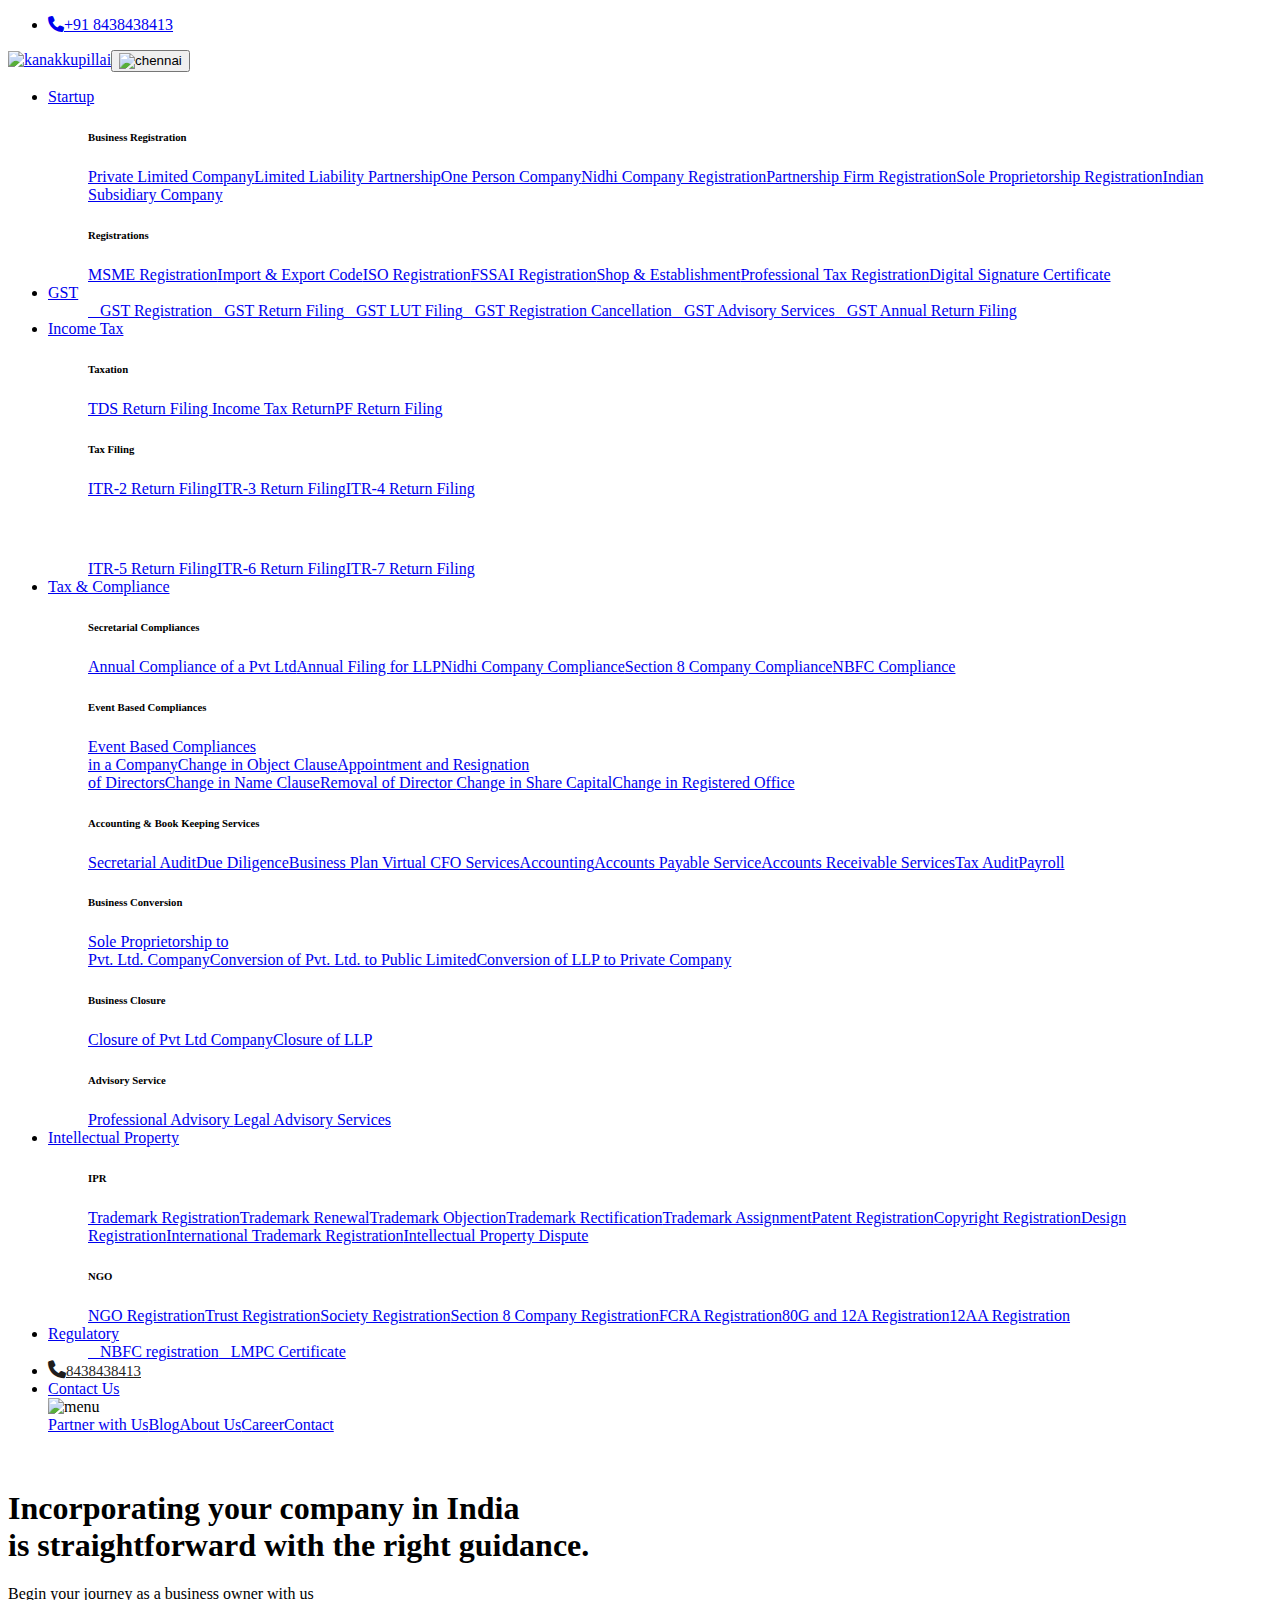
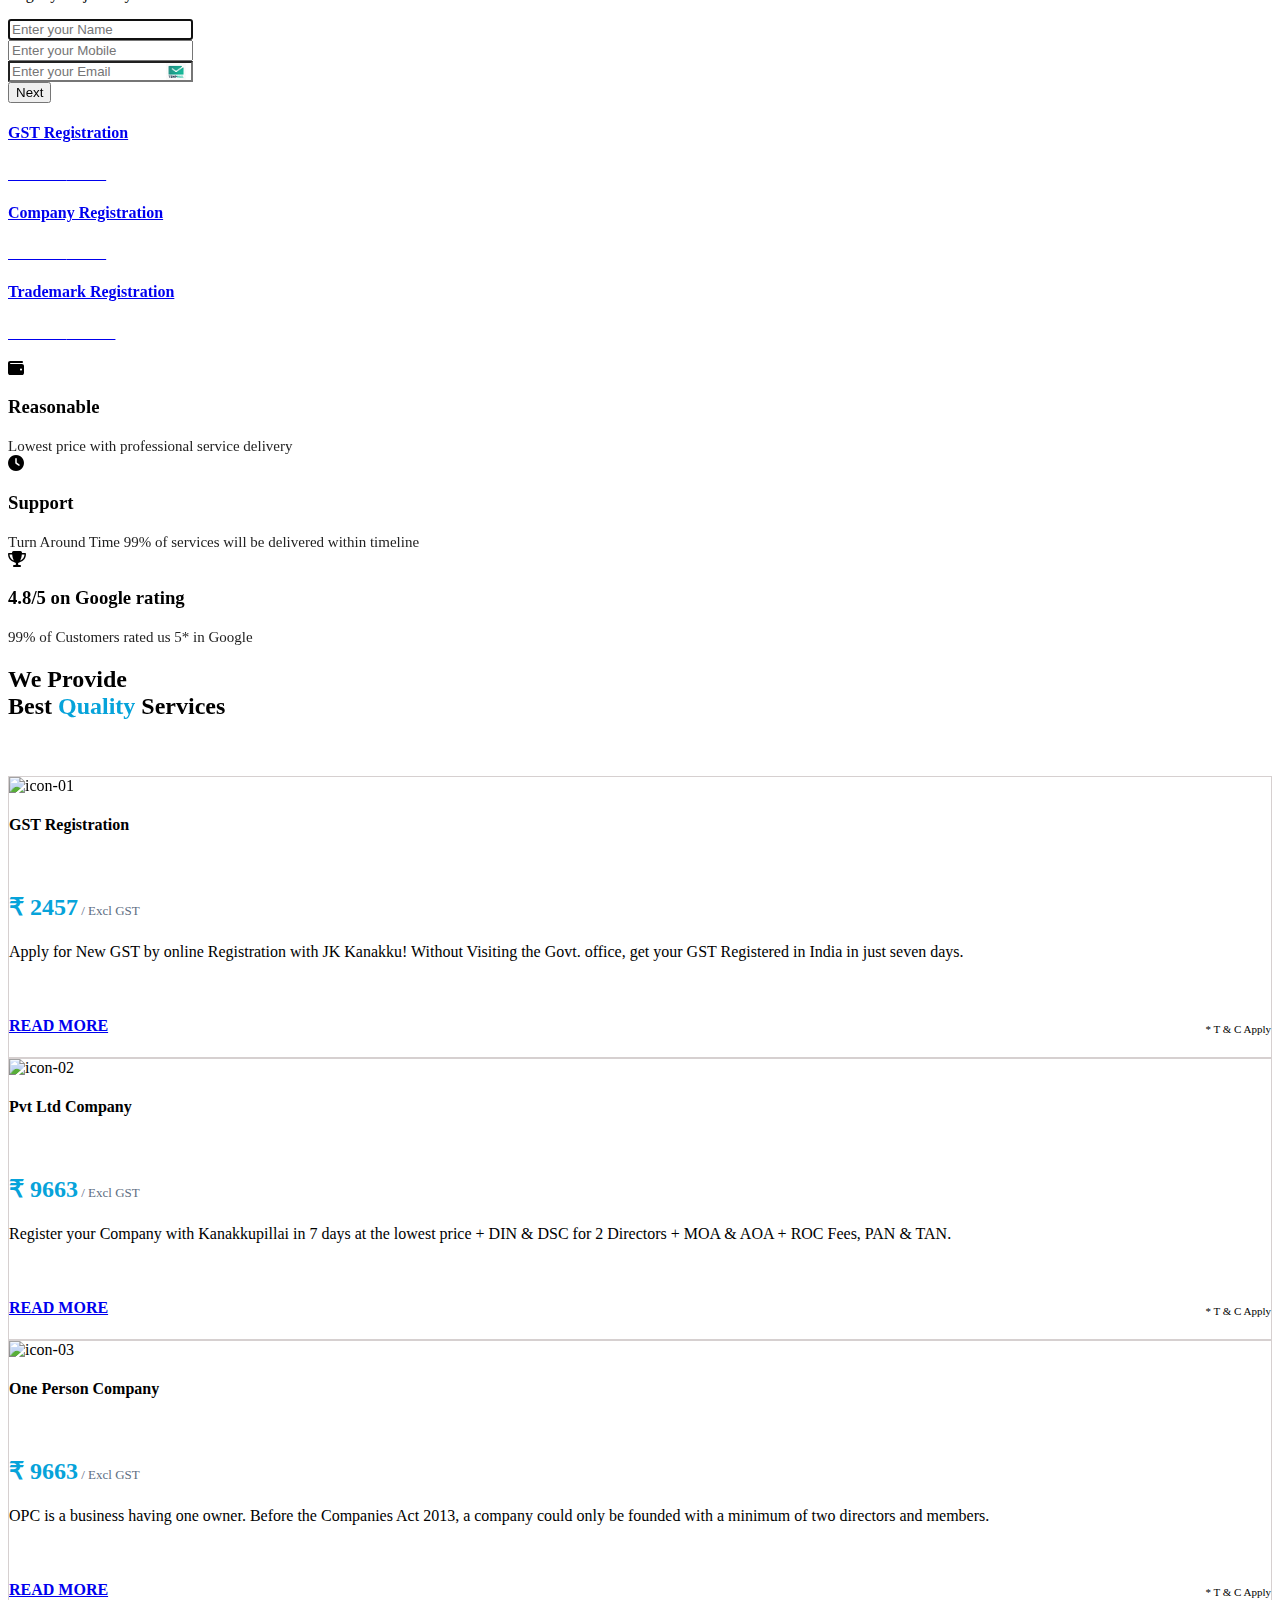
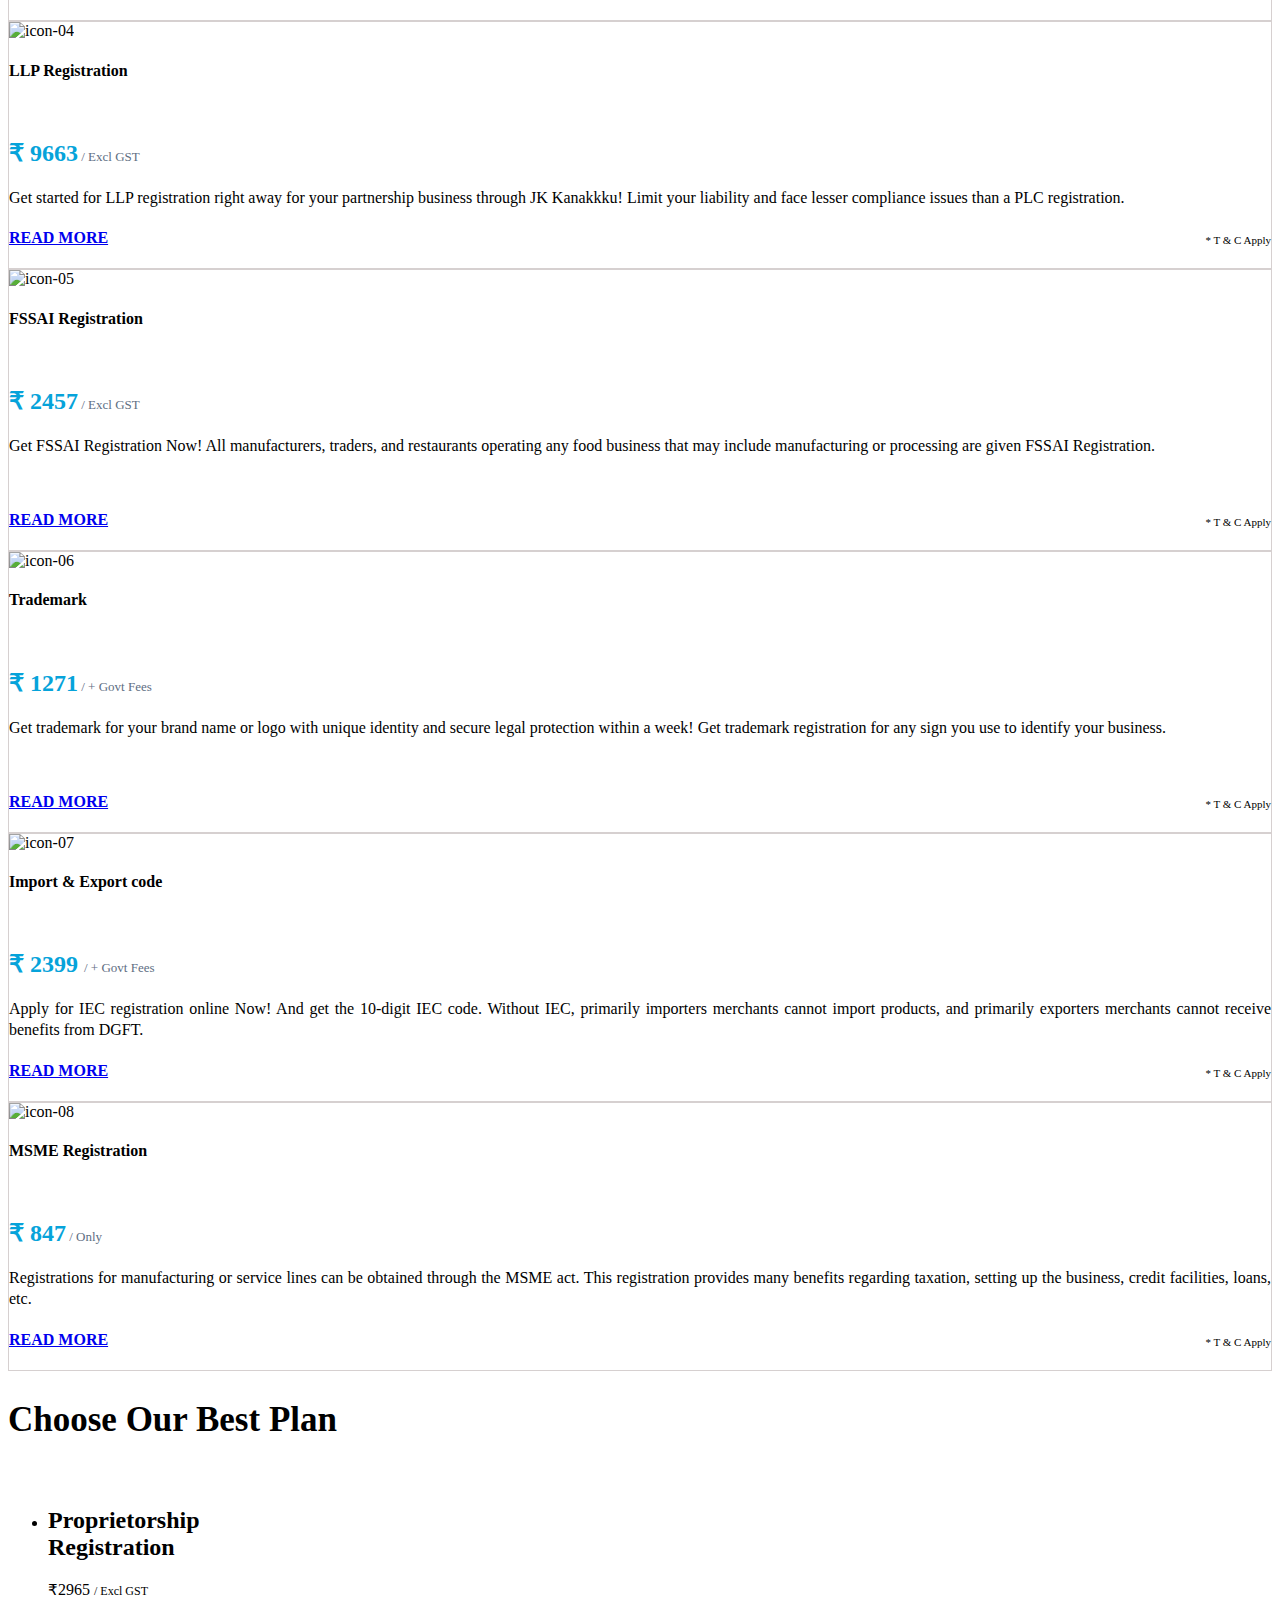
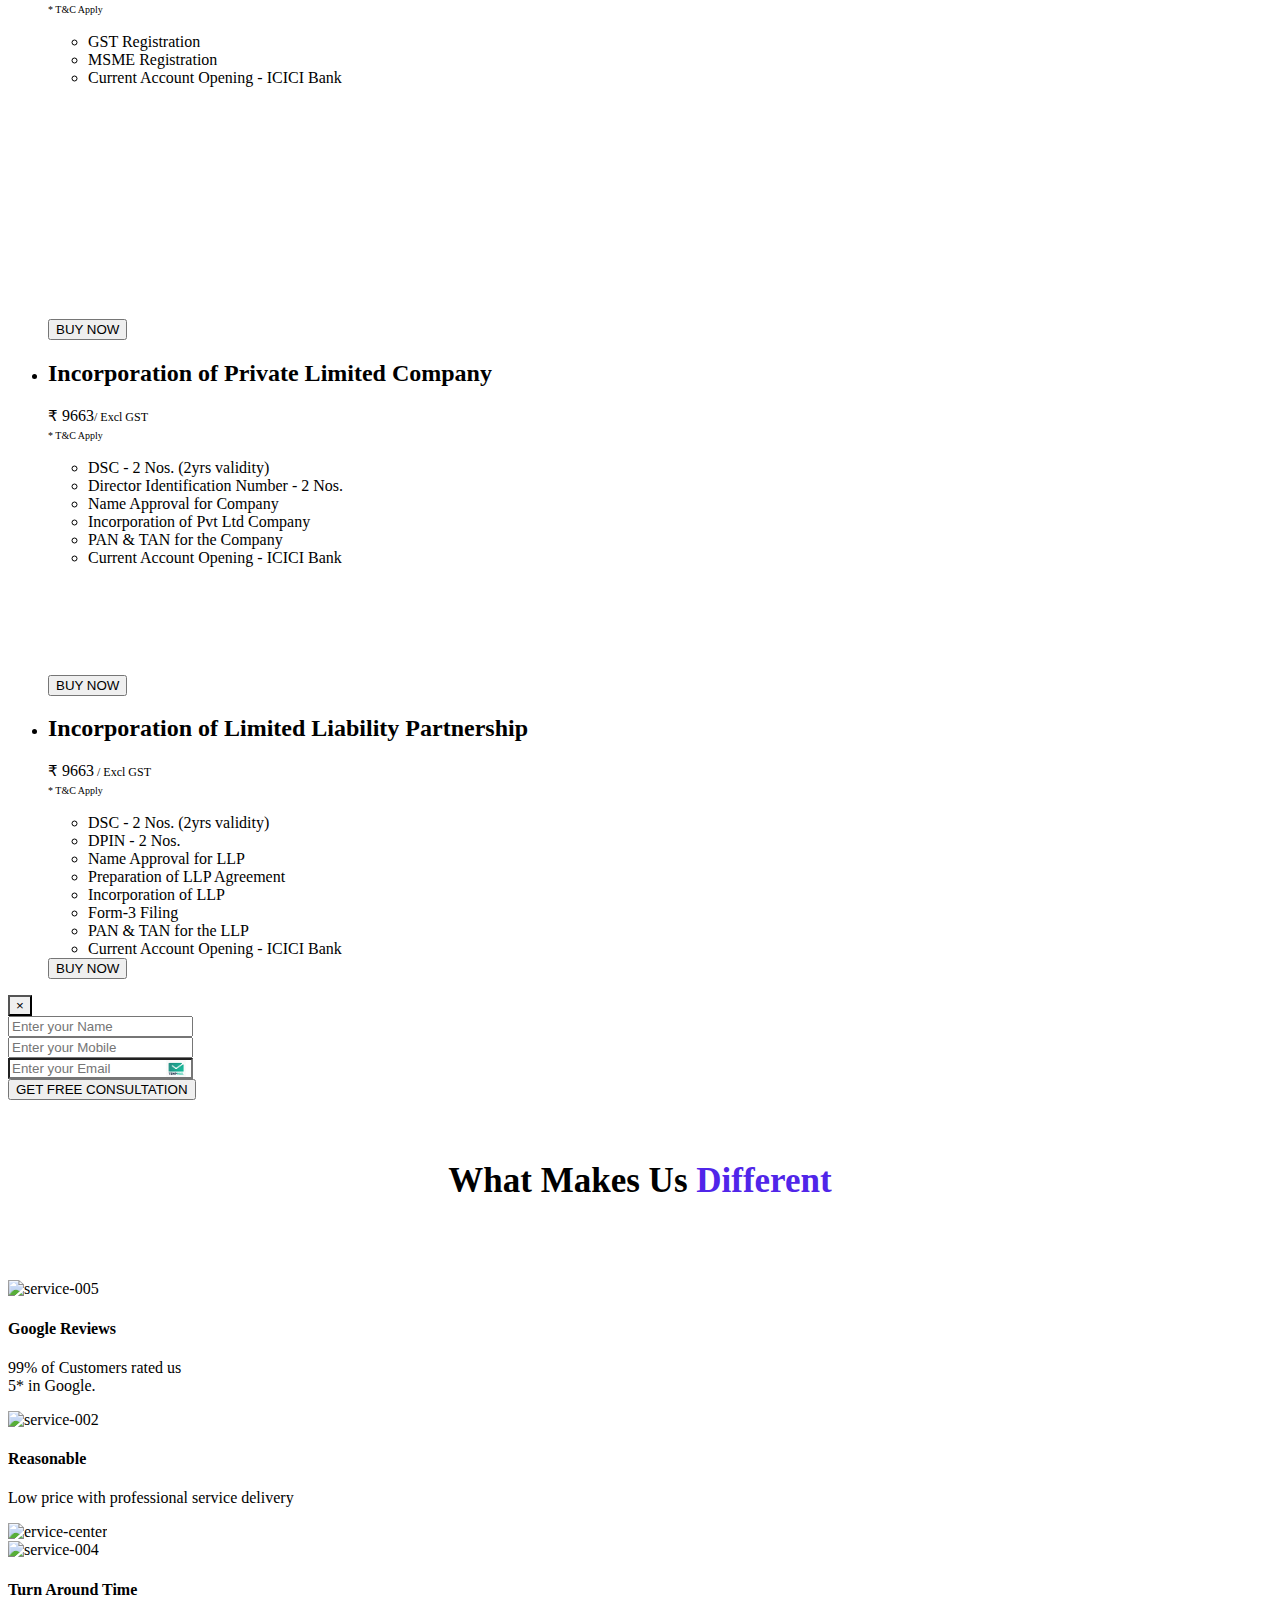
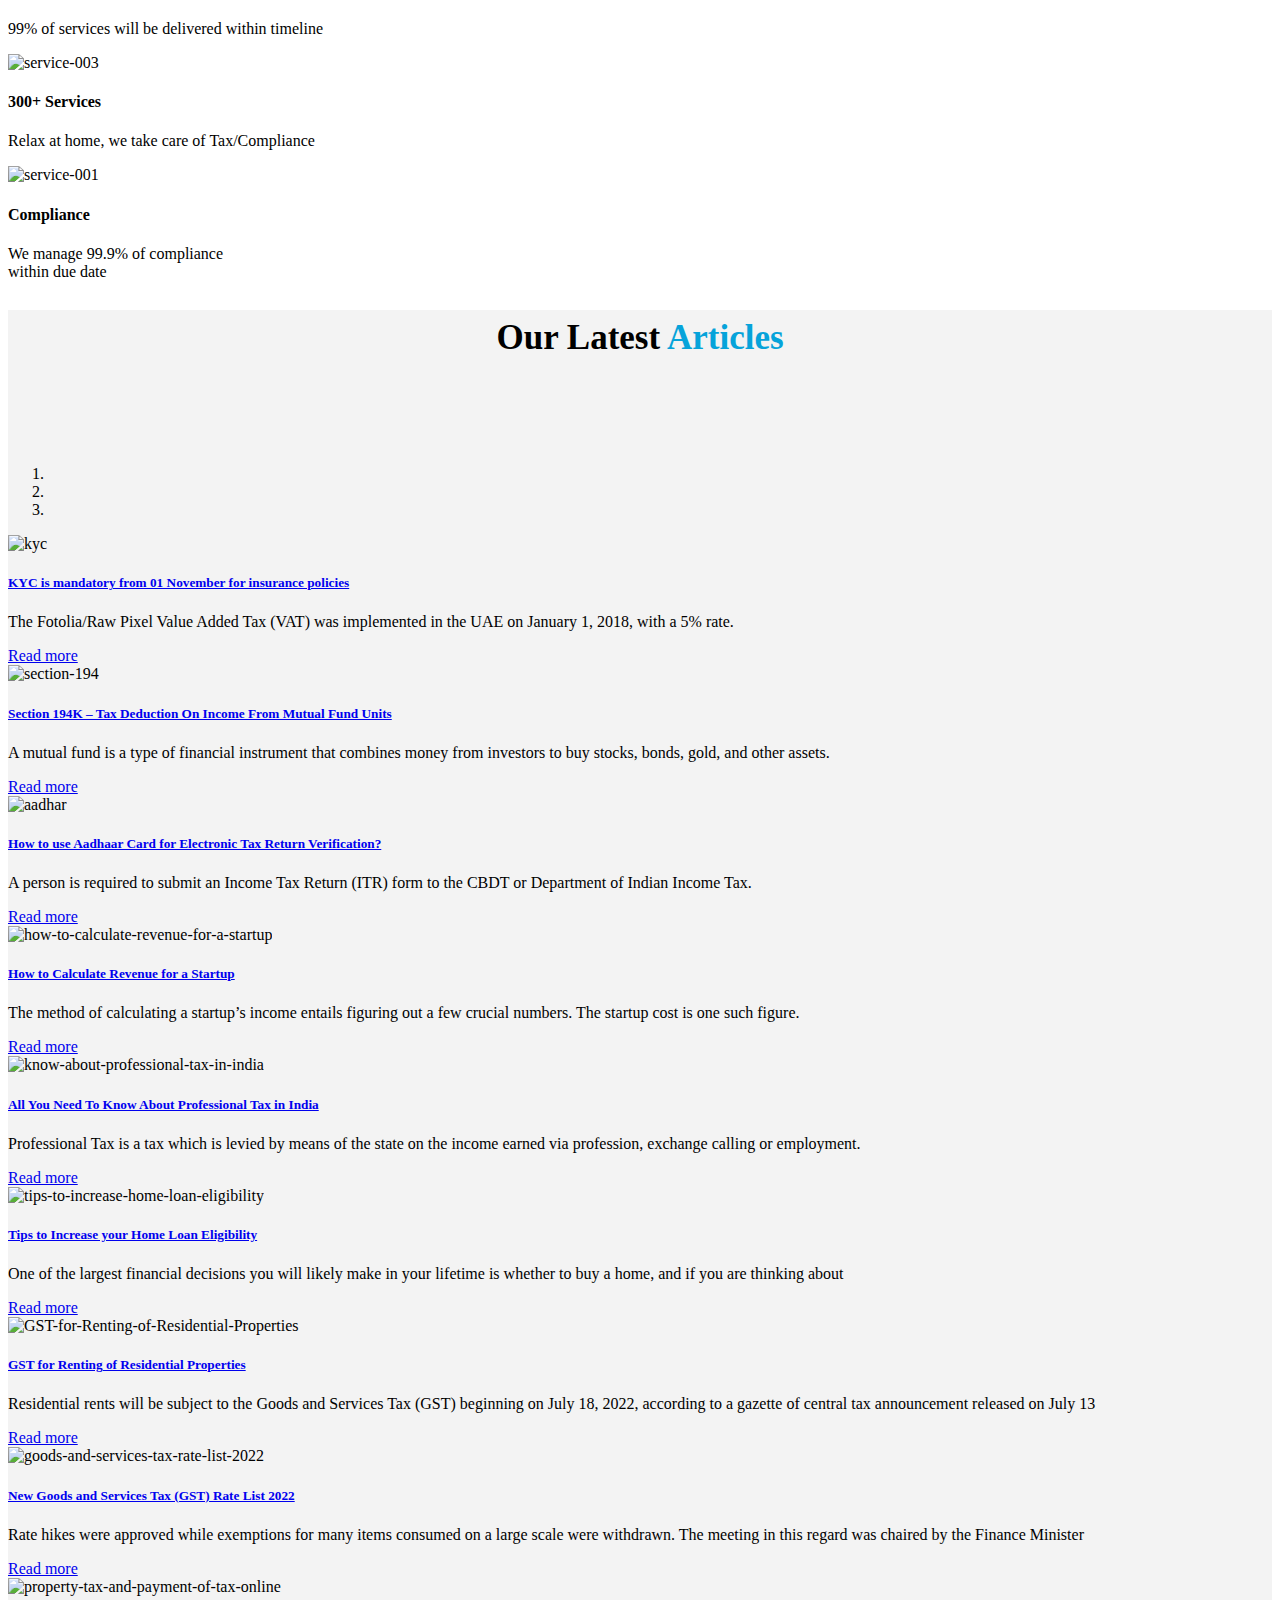
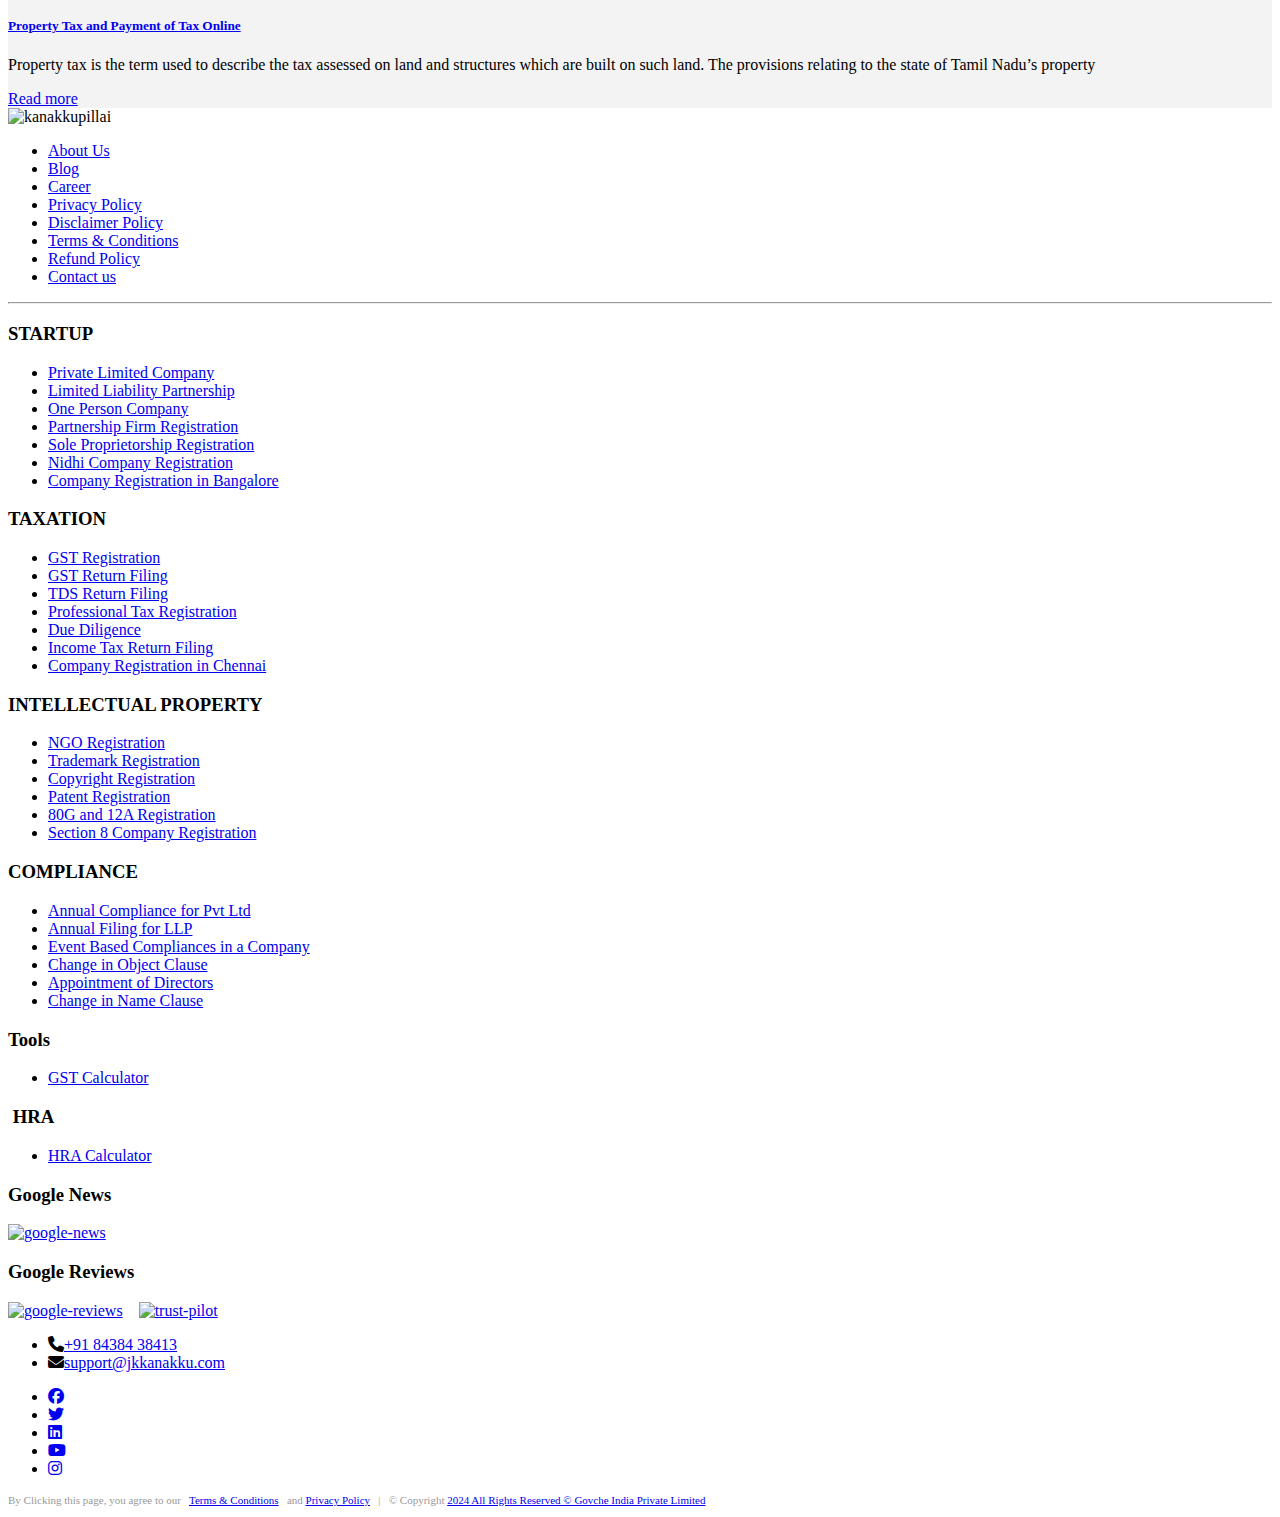
==== index.html @ 5f160ac2 "changed 24 2" ====
<!DOCTYPE html>
<html lang="en">
  <head>
    <meta charset="UTF-8" />
    <meta name="viewport" content="width=device-width, initial-scale=1.0" />
    <title>Document</title>
    <link rel="stylesheet" href="/jk-kanakku/Layouts/mainstyles/biz.css" />
    <link
      rel="stylesheet"
      href="/jk-kanakku/Layouts/mainstyles/bootstrap.min.css"
    />
    <link rel="stylesheet" href="/jk-kanakku/Layouts/mainstyles/reset.css" />
    <link rel="stylesheet" href="/jk-kanakku/Layouts/secondary/navmenu.css" />
    <link rel="stylesheet" href="/jk-kanakku/Layouts/secondary/nav2.css" />
    <link rel="stylesheet" href="/jk-kanakku/Layouts/secondary/nav3.css" />
    <link rel="stylesheet" href="/jk-kanakku/Layouts/secondary/nav4.css" />
    <link rel="stylesheet" href="/jk-kanakku/Layouts/secondary/registration.css" />
    <link
      rel="stylesheet"
      href="https://cdnjs.cloudflare.com/ajax/libs/font-awesome/6.5.2/css/all.min.css"
    />
    <link
      rel="stylesheet"
      href="https://cdnjs.cloudflare.com/ajax/libs/font-awesome/6.5.1/css/regular.min.css"
    />
    <link
      rel="stylesheet"
      href="https://cdnjs.cloudflare.com/ajax/libs/font-awesome/6.5.1/css/brands.min.css"
    />
    <link
      rel="stylesheet"
      href="https://cdnjs.cloudflare.com/ajax/libs/font-awesome/6.5.2/css/all.min.css"
      integrity="sha512-SnH5WK+bZxgPHs44uWIX+LLJAJ9/2PkPKZ5QiAj6Ta86w+fsb2TkcmfRyVX3pBnMFcV7oQPJkl9QevSCWr3W6A=="
      crossorigin="anonymous"
      referrerpolicy="no-referrer"
    />
  </head>

  <body>
    <div
      _ngcontent-serverapp-c681=""
      class="show-mobile-number justify-content-end"
    >
      <div _ngcontent-serverapp-c681="" class="mobile-wrapper">
        <ul _ngcontent-serverapp-c681="" class="list-inline m-0">
          <li _ngcontent-serverapp-c681="" class="list-inline-item">
            <a
              _ngcontent-serverapp-c681=""
              href="tel:8438438413"
              class="nav-link"
              ><i
                _ngcontent-serverapp-c681=""
                class="fa fa-phone text-white mr-2"
              ></i
              ><span _ngcontent-serverapp-c681="">+91 8438438413 </span></a
            >
          </li>
        </ul>
      </div>
    </div>
    <nav
      _ngcontent-serverapp-c681=""
      class="navbar container-fluid navbar-expand-lg mainmenu navigation-chennai header-chennai fixed-top"
    >
      <a _ngcontent-serverapp-c681="" href="/" class="navbar-brand"
        ><img
          _ngcontent-serverapp-c681=""
          src="/jk-kanakku/assets/mainimages/jklogo.png"
          alt="kanakkupillai"
          style="width: 135px" /></a
      ><button
        _ngcontent-serverapp-c681=""
        type="button"
        data-toggle="collapse"
        data-target="#navbar"
        aria-controls="navbarSupportedContent"
        aria-expanded="false"
        aria-label="Toggle navigation"
        class="navbar-toggler"
      >
        <img
          _ngcontent-serverapp-c681=""
          src="/jk-kanakku/assets/mainimages/menu.png"
          alt="chennai"
        />
      </button>
      <div
        _ngcontent-serverapp-c681=""
        id="navbar"
        class="collapse navbar-collapse"
      >
        <ul
          _ngcontent-serverapp-c681=""
          class="navbar-nav mt-2 ml-auto nav-chennai"
        >
          <li _ngcontent-serverapp-c681="" class="nav-item dropdown">
            <a
              _ngcontent-serverapp-c681=""
              routerlink="#"
              id="navbarDropdownMenuLink"
              data-toggle="dropdown"
              aria-haspopup="true"
              aria-expanded="false"
              class="nav-link dropdown-toggle text-bl font-weight-bold"
              href="/%23"
            >
              Startup
            </a>
            <ul
              _ngcontent-serverapp-c681=""
              aria-labelledby="navbarDropdownMenuLink"
              class="dropdown-menu drop-menu"
            >
              <div _ngcontent-serverapp-c681="" class="d-flex">
                <div _ngcontent-serverapp-c681="" class="col-lg-6 col-md-6">
                  <h6 _ngcontent-serverapp-c681="" class="text-left">
                    Business Registration
                  </h6>
                  <div
                    _ngcontent-serverapp-c681=""
                    class="list-unstyled drop-inner-a"
                  >
                    <a
                      _ngcontent-serverapp-c681=""
                      routerlink="private-limited-company-registration"
                      class="dropdown-item"
                      href="/private-limited-company-registration"
                      >Private Limited Company</a
                    ><a
                      _ngcontent-serverapp-c681=""
                      routerlink="limited-liability-partnership"
                      class="dropdown-item"
                      href="/limited-liability-partnership"
                      >Limited Liability Partnership</a
                    ><a
                      _ngcontent-serverapp-c681=""
                      routerlink="one-person-company-registration"
                      class="dropdown-item"
                      href="/one-person-company-registration"
                      >One Person Company</a
                    ><a
                      _ngcontent-serverapp-c681=""
                      routerlink="nidhi-company"
                      class="dropdown-item"
                      href="/nidhi-company"
                      >Nidhi Company Registration</a
                    ><a
                      _ngcontent-serverapp-c681=""
                      routerlink="partnership-firm-registration"
                      class="dropdown-item"
                      href="/partnership-firm-registration"
                      >Partnership Firm Registration</a
                    ><a
                      _ngcontent-serverapp-c681=""
                      routerlink="sole-proprietorship-registration"
                      class="dropdown-item"
                      href="/sole-proprietorship-registration"
                      >Sole Proprietorship Registration</a
                    ><a
                      _ngcontent-serverapp-c681=""
                      routerlink="indian-subsidiary-registration"
                      class="dropdown-item"
                      href="/indian-subsidiary-registration"
                      >Indian Subsidiary Company
                    </a>
                  </div>
                </div>
                <div _ngcontent-serverapp-c681="" class="col-lg-6 col-md-6">
                  <h6 _ngcontent-serverapp-c681="" class="text-left">
                    Registrations
                  </h6>
                  <div
                    _ngcontent-serverapp-c681=""
                    class="list-unstyled drop-inner-a"
                  >
                    <a
                      _ngcontent-serverapp-c681=""
                      routerlink="msme-registration"
                      class="dropdown-item"
                      href="/msme-registration"
                      >MSME Registration</a
                    ><a
                      _ngcontent-serverapp-c681=""
                      routerlink="ie-registration"
                      class="dropdown-item"
                      href="/ie-registration"
                      >Import &amp; Export Code</a
                    ><a
                      _ngcontent-serverapp-c681=""
                      routerlink="iso-certification"
                      class="dropdown-item"
                      href="/iso-certification"
                      >ISO Registration</a
                    ><a
                      _ngcontent-serverapp-c681=""
                      routerlink="fssai"
                      class="dropdown-item"
                      href="/fssai"
                      >FSSAI Registration</a
                    ><a
                      _ngcontent-serverapp-c681=""
                      routerlink="shop-establishment-license"
                      class="dropdown-item"
                      href="/shop-establishment-license"
                      >Shop &amp; Establishment</a
                    ><a
                      _ngcontent-serverapp-c681=""
                      routerlink="professional-tax-registration"
                      class="dropdown-item"
                      href="/professional-tax-registration"
                      >Professional Tax Registration</a
                    ><a
                      _ngcontent-serverapp-c681=""
                      routerlink="digital-signature-certificate"
                      class="dropdown-item"
                      href="/digital-signature-certificate"
                      >Digital Signature Certificate</a
                    >
                  </div>
                </div>
              </div>
            </ul>
          </li>
          <li _ngcontent-serverapp-c681="" class="nav-item dropdown">
            <a
              _ngcontent-serverapp-c681=""
              routerlink="#"
              id="navbarDropdownMenuLink"
              data-toggle="dropdown"
              aria-haspopup="true"
              aria-expanded="false"
              class="nav-link dropdown-toggle text-bl font-weight-bold"
              href="/%23"
            >
              GST</a
            >
            <ul
              _ngcontent-serverapp-c681=""
              class="dropdown-menu drop-down-child"
            >
              <div _ngcontent-serverapp-c681="" class="d-flex">
                <div _ngcontent-serverapp-c681="" class="col-lg-6">
                  <div
                    _ngcontent-serverapp-c681=""
                    class="list-unstyled drop-inner-a"
                  >
                    <a
                      _ngcontent-serverapp-c681=""
                      routerlink="online-gst-registration"
                      class="dropdown-item"
                      href="/online-gst-registration"
                      >&nbsp;&nbsp;&nbsp;GST Registration</a
                    ><a
                      _ngcontent-serverapp-c681=""
                      routerlink="gst-return-filing"
                      class="dropdown-item"
                      href="/gst-return-filing"
                      >&nbsp;&nbsp;&nbsp;GST Return Filing</a
                    ><a
                      _ngcontent-serverapp-c681=""
                      routerlink="gst-lut"
                      class="dropdown-item"
                      href="/gst-lut"
                      >&nbsp;&nbsp;&nbsp;GST LUT Filing</a
                    ><a
                      _ngcontent-serverapp-c681=""
                      routerlink="gst-registration-cancel"
                      class="dropdown-item"
                      href="/gst-registration-cancel"
                      >&nbsp;&nbsp;&nbsp;GST Registration Cancellation</a
                    ><a
                      _ngcontent-serverapp-c681=""
                      routerlink="gst-advisory-services"
                      class="dropdown-item"
                      href="/gst-advisory-services"
                      >&nbsp;&nbsp;&nbsp;GST Advisory Services</a
                    ><a
                      _ngcontent-serverapp-c681=""
                      routerlink="gst-annual-return-filing"
                      class="dropdown-item"
                      href="/gst-annual-return-filing"
                      >&nbsp;&nbsp;&nbsp;GST Annual Return Filing</a
                    >
                  </div>
                </div>
              </div>
            </ul>
          </li>
          <li _ngcontent-serverapp-c681="" class="nav-item dropdown">
            <a
              _ngcontent-serverapp-c681=""
              routerlink="#"
              id="navbarDropdownMenuLink"
              data-toggle="dropdown"
              aria-haspopup="true"
              aria-expanded="false"
              class="nav-link dropdown-toggle text-bl font-weight-bold"
              href="/%23"
              >Income Tax
            </a>
            <ul
              _ngcontent-serverapp-c681=""
              class="dropdown-menu drop-down-child"
            >
              <div _ngcontent-serverapp-c681="" class="d-flex">
                <div _ngcontent-serverapp-c681="" class="col-lg-4">
                  <h6 _ngcontent-serverapp-c681="" class="text-left">
                    Taxation
                  </h6>
                  <div
                    _ngcontent-serverapp-c681=""
                    class="list-unstyled drop-inner-a"
                  >
                    <a
                      _ngcontent-serverapp-c681=""
                      routerlink="tds-return"
                      class="dropdown-item"
                      href="/tds-return"
                      >TDS Return Filing </a
                    ><a
                      _ngcontent-serverapp-c681=""
                      routerlink="income-tax-return-filing"
                      class="dropdown-item"
                      href="/income-tax-return-filing"
                      >Income Tax Return</a
                    ><a
                      _ngcontent-serverapp-c681=""
                      routerlink="pf-registration-online-in-india"
                      class="dropdown-item"
                      href="/pf-registration-online-in-india"
                      >PF Return Filing</a
                    >
                  </div>
                </div>
                <div _ngcontent-serverapp-c681="" class="col-lg-4">
                  <h6 _ngcontent-serverapp-c681="" class="text-left">
                    Tax Filing
                  </h6>
                  <div
                    _ngcontent-serverapp-c681=""
                    class="list-unstyled drop-inner-a"
                  >
                    <a
                      _ngcontent-serverapp-c681=""
                      routerlink="itr-2-form-filing"
                      class="dropdown-item"
                      href="/itr-2-form-filing"
                      >ITR-2 Return Filing</a
                    ><a
                      _ngcontent-serverapp-c681=""
                      routerlink="itr-3-form-filing"
                      class="dropdown-item"
                      href="/itr-3-form-filing"
                      >ITR-3 Return Filing</a
                    ><a
                      _ngcontent-serverapp-c681=""
                      routerlink="itr-4-form-filing"
                      class="dropdown-item"
                      href="/itr-4-form-filing"
                      >ITR-4 Return Filing</a
                    >
                  </div>
                </div>
                <div _ngcontent-serverapp-c681="" class="col-lg-4">
                  <h6 _ngcontent-serverapp-c681="" class="text-left">&nbsp;</h6>
                  <div
                    _ngcontent-serverapp-c681=""
                    class="list-unstyled drop-inner-a"
                  >
                    <a
                      _ngcontent-serverapp-c681=""
                      routerlink="itr-5-form-filing"
                      class="dropdown-item"
                      href="/itr-5-form-filing"
                      >ITR-5 Return Filing</a
                    ><a
                      _ngcontent-serverapp-c681=""
                      routerlink="itr-6-form-filing"
                      class="dropdown-item"
                      href="/itr-6-form-filing"
                      >ITR-6 Return Filing</a
                    ><a
                      _ngcontent-serverapp-c681=""
                      routerlink="itr-7-form-filing"
                      class="dropdown-item"
                      href="/itr-7-form-filing"
                      >ITR-7 Return Filing</a
                    >
                  </div>
                </div>
              </div>
            </ul>
          </li>
          <li _ngcontent-serverapp-c681="" class="nav-item dropdown">
            <a
              _ngcontent-serverapp-c681=""
              routerlink="#"
              id="navbarDropdownMenuLink"
              data-toggle="dropdown"
              aria-haspopup="true"
              aria-expanded="false"
              class="nav-link dropdown-toggle text-bl font-weight-bold"
              href="/%23"
            >
              Tax &amp; Compliance
            </a>
            <ul
              _ngcontent-serverapp-c681=""
              class="dropdown-menu drop-down-child"
            >
              <div _ngcontent-serverapp-c681="" class="d-flex">
                <div
                  _ngcontent-serverapp-c681=""
                  class="col-lg-4 col-md-4 col-sm-12"
                >
                  <h6 _ngcontent-serverapp-c681="" class="text-left">
                    Secretarial Compliances
                  </h6>
                  <div
                    _ngcontent-serverapp-c681=""
                    class="list-unstyled drop-inner-a"
                  >
                    <a
                      _ngcontent-serverapp-c681=""
                      routerlink="annual-compliance-of-a-private-limited-company"
                      class="dropdown-item"
                      href="/annual-compliance-of-a-private-limited-company"
                      >Annual Compliance of a Pvt Ltd</a
                    ><a
                      _ngcontent-serverapp-c681=""
                      routerlink="annual-filing-for-llp"
                      class="dropdown-item"
                      href="/annual-filing-for-llp"
                      >Annual Filing for LLP</a
                    ><a
                      _ngcontent-serverapp-c681=""
                      routerlink="nidhi-company-compliance"
                      class="dropdown-item"
                      href="/nidhi-company-compliance"
                      >Nidhi Company Compliance</a
                    ><a
                      _ngcontent-serverapp-c681=""
                      routerlink="section-8-company-compliance"
                      class="dropdown-item"
                      href="/section-8-company-compliance"
                      >Section 8 Company Compliance</a
                    ><a
                      _ngcontent-serverapp-c681=""
                      routerlink="nbfc-compliance"
                      class="dropdown-item"
                      href="/nbfc-compliance"
                      >NBFC Compliance</a
                    >
                  </div>
                </div>
                <div
                  _ngcontent-serverapp-c681=""
                  class="col-lg-4 col-md-4 col-sm-12"
                >
                  <h6 _ngcontent-serverapp-c681="" class="text-left">
                    Event Based Compliances
                  </h6>
                  <div
                    _ngcontent-serverapp-c681=""
                    class="list-unstyled drop-inner-a"
                  >
                    <a
                      _ngcontent-serverapp-c681=""
                      routerlink="event-based-compliances-in-a-company"
                      class="dropdown-item"
                      href="/event-based-compliances-in-a-company"
                      >Event Based Compliances
                      <br _ngcontent-serverapp-c681="" />in a Company</a
                    ><a
                      _ngcontent-serverapp-c681=""
                      routerlink="change-in-object-clause"
                      class="dropdown-item"
                      href="/change-in-object-clause"
                      >Change in Object Clause</a
                    ><a
                      _ngcontent-serverapp-c681=""
                      routerlink="appointment-and-resignation-of-directors"
                      class="dropdown-item"
                      href="/appointment-and-resignation-of-directors"
                      >Appointment and Resignation
                      <br _ngcontent-serverapp-c681="" />of Directors</a
                    ><a
                      _ngcontent-serverapp-c681=""
                      routerlink="change-in-name-clause"
                      class="dropdown-item"
                      href="/change-in-name-clause"
                      >Change in Name Clause</a
                    ><a
                      _ngcontent-serverapp-c681=""
                      routerlink="remove-directors"
                      class="dropdown-item"
                      href="/remove-directors"
                      >Removal of Director </a
                    ><a
                      _ngcontent-serverapp-c681=""
                      routerlink="change-in-share-capital"
                      class="dropdown-item"
                      href="/change-in-share-capital"
                      >Change in Share Capital</a
                    ><a
                      _ngcontent-serverapp-c681=""
                      routerlink="change-of-registered-office"
                      class="dropdown-item"
                      href="/change-of-registered-office"
                      >Change in Registered Office</a
                    >
                  </div>
                </div>
                <div
                  _ngcontent-serverapp-c681=""
                  class="col-lg-4 col-md-4 col-sm-12"
                >
                  <h6 _ngcontent-serverapp-c681="" class="text-left">
                    Accounting &amp; Book Keeping Services
                  </h6>
                  <div
                    _ngcontent-serverapp-c681=""
                    class="list-unstyled drop-inner-a"
                  >
                    <a
                      _ngcontent-serverapp-c681=""
                      routerlink="secretarial-audit"
                      class="dropdown-item"
                      href="/secretarial-audit"
                      >Secretarial Audit</a
                    ><a
                      _ngcontent-serverapp-c681=""
                      routerlink="due-diligence"
                      class="dropdown-item"
                      href="/due-diligence"
                      >Due Diligence</a
                    ><a
                      _ngcontent-serverapp-c681=""
                      routerlink="business-plan"
                      class="dropdown-item"
                      href="/business-plan"
                      >Business Plan </a
                    ><a
                      _ngcontent-serverapp-c681=""
                      routerlink="virtual-cfo-services"
                      class="dropdown-item"
                      href="/virtual-cfo-services"
                      >Virtual CFO Services</a
                    ><a
                      _ngcontent-serverapp-c681=""
                      routerlink="accounting"
                      class="dropdown-item"
                      href="/accounting"
                      >Accounting</a
                    ><a
                      _ngcontent-serverapp-c681=""
                      routerlink="accounts-payable-service"
                      class="dropdown-item"
                      href="/accounts-payable-service"
                      >Accounts Payable Service</a
                    ><a
                      _ngcontent-serverapp-c681=""
                      routerlink="accounts-receivable-services"
                      class="dropdown-item"
                      href="/accounts-receivable-services"
                      >Accounts Receivable Services</a
                    ><a
                      _ngcontent-serverapp-c681=""
                      routerlink="tax-audit"
                      class="dropdown-item"
                      href="/tax-audit"
                      >Tax Audit</a
                    ><a
                      _ngcontent-serverapp-c681=""
                      routerlink="payroll-management"
                      class="dropdown-item"
                      href="/payroll-management"
                      >Payroll</a
                    >
                  </div>
                </div>
              </div>
              <div _ngcontent-serverapp-c681="" class="d-flex">
                <div _ngcontent-serverapp-c681="" class="col-lg-4 col-md-4">
                  <h6 _ngcontent-serverapp-c681="" class="text-left">
                    Business Conversion
                  </h6>
                  <div
                    _ngcontent-serverapp-c681=""
                    class="list-unstyled drop-inner-a"
                  >
                    <a
                      _ngcontent-serverapp-c681=""
                      routerlink="sole-proprietorship-to-private-limited-company"
                      class="dropdown-item"
                      href="/sole-proprietorship-to-private-limited-company"
                      >Sole Proprietorship to
                      <br _ngcontent-serverapp-c681="" />Pvt. Ltd. Company</a
                    ><a
                      _ngcontent-serverapp-c681=""
                      routerlink="conversion-of-private-limited-to-public-limited"
                      class="dropdown-item"
                      href="/conversion-of-private-limited-to-public-limited"
                      >Conversion of Pvt. Ltd. to Public Limited</a
                    ><a
                      _ngcontent-serverapp-c681=""
                      routerlink="conversion-of-llp-to-private-company"
                      class="dropdown-item"
                      href="/conversion-of-llp-to-private-company"
                      >Conversion of LLP to Private Company</a
                    >
                  </div>
                </div>
                <div _ngcontent-serverapp-c681="" class="col-lg-4 col-md-4">
                  <h6 _ngcontent-serverapp-c681="" class="text-left">
                    Business Closure
                  </h6>
                  <div
                    _ngcontent-serverapp-c681=""
                    class="list-unstyled drop-inner-a"
                  >
                    <a
                      _ngcontent-serverapp-c681=""
                      routerlink="closure-of-private-limited-company"
                      class="dropdown-item"
                      href="/closure-of-private-limited-company"
                      >Closure of Pvt Ltd Company</a
                    ><a
                      _ngcontent-serverapp-c681=""
                      routerlink="closure-of-limited-liability-partnership-llp"
                      class="dropdown-item"
                      href="/closure-of-limited-liability-partnership-llp"
                      >Closure of LLP</a
                    >
                  </div>
                </div>
                <div _ngcontent-serverapp-c681="" class="col-lg-4 col-md-4">
                  <h6 _ngcontent-serverapp-c681="" class="text-left">
                    Advisory Service
                  </h6>
                  <div
                    _ngcontent-serverapp-c681=""
                    class="list-unstyled drop-inner-a"
                  >
                    <a
                      _ngcontent-serverapp-c681=""
                      routerlink="professional-advisory-services"
                      class="dropdown-item"
                      href="/professional-advisory-services"
                      >Professional Advisory </a
                    ><a
                      _ngcontent-serverapp-c681=""
                      routerlink="legal-advisory-services"
                      class="dropdown-item"
                      href="/legal-advisory-services"
                      >Legal Advisory Services</a
                    >
                  </div>
                </div>
              </div>
            </ul>
          </li>
          <li _ngcontent-serverapp-c681="" class="nav-item dropdown">
            <a
              _ngcontent-serverapp-c681=""
              routerlink="intellectual-property"
              id="navbarDropdownMenuLink"
              data-toggle="dropdown"
              aria-haspopup="true"
              aria-expanded="false"
              class="nav-link dropdown-toggle text-bl font-weight-bold"
              href="/intellectual-property"
              >Intellectual Property
            </a>
            <ul
              _ngcontent-serverapp-c681=""
              class="dropdown-menu drop-down-child"
            >
              <div _ngcontent-serverapp-c681="" class="d-flex">
                <div _ngcontent-serverapp-c681="" class="col-lg-6 col-md-4">
                  <h6 _ngcontent-serverapp-c681="" class="text-left">IPR</h6>
                  <div
                    _ngcontent-serverapp-c681=""
                    class="list-unstyled drop-inner-a"
                  >
                    <a
                      _ngcontent-serverapp-c681=""
                      routerlink="trade-mark-registration"
                      class="dropdown-item"
                      href="/trade-mark-registration"
                      >Trademark Registration</a
                    ><a
                      _ngcontent-serverapp-c681=""
                      routerlink="trademark-renewal"
                      class="dropdown-item"
                      href="/trademark-renewal"
                      >Trademark Renewal</a
                    ><a
                      _ngcontent-serverapp-c681=""
                      routerlink="trademark-objection"
                      class="dropdown-item"
                      href="/trademark-objection"
                      >Trademark Objection</a
                    ><a
                      _ngcontent-serverapp-c681=""
                      routerlink="trademark-rectification"
                      class="dropdown-item"
                      href="/trademark-rectification"
                      >Trademark Rectification</a
                    ><a
                      _ngcontent-serverapp-c681=""
                      routerlink="trademark-assignment"
                      class="dropdown-item"
                      href="/trademark-assignment"
                      >Trademark Assignment</a
                    ><a
                      _ngcontent-serverapp-c681=""
                      routerlink="patent-registration"
                      class="dropdown-item"
                      href="/patent-registration"
                      >Patent Registration</a
                    ><a
                      _ngcontent-serverapp-c681=""
                      routerlink="copyright-registration"
                      class="dropdown-item"
                      href="/copyright-registration"
                      >Copyright Registration</a
                    ><a
                      _ngcontent-serverapp-c681=""
                      routerlink="design-registration"
                      class="dropdown-item"
                      href="/design-registration"
                      >Design Registration</a
                    ><a
                      _ngcontent-serverapp-c681=""
                      routerlink="international-trade-mark-registration"
                      class="dropdown-item"
                      href="/international-trade-mark-registration"
                      >International Trademark Registration</a
                    ><a
                      _ngcontent-serverapp-c681=""
                      routerlink="intellectual-property-dispute"
                      class="dropdown-item"
                      href="/intellectual-property-dispute"
                      >Intellectual Property Dispute</a
                    >
                  </div>
                </div>
                <div _ngcontent-serverapp-c681="" class="col-lg-6 col-md-4">
                  <h6 _ngcontent-serverapp-c681="" class="text-left">NGO</h6>
                  <div
                    _ngcontent-serverapp-c681=""
                    class="list-unstyled drop-inner-a"
                  >
                    <a
                      _ngcontent-serverapp-c681=""
                      routerlink="ngo-registration"
                      class="dropdown-item"
                      href="/ngo-registration"
                      >NGO Registration</a
                    ><a
                      _ngcontent-serverapp-c681=""
                      routerlink="trust-registration"
                      class="dropdown-item"
                      href="/trust-registration"
                      >Trust Registration</a
                    ><a
                      _ngcontent-serverapp-c681=""
                      routerlink="society-registration"
                      class="dropdown-item"
                      href="/society-registration"
                      >Society Registration</a
                    ><a
                      _ngcontent-serverapp-c681=""
                      routerlink="section-8-company"
                      class="dropdown-item"
                      href="/section-8-company"
                      >Section 8 Company Registration</a
                    ><a
                      _ngcontent-serverapp-c681=""
                      routerlink="fcra-registration"
                      class="dropdown-item"
                      href="/fcra-registration"
                      >FCRA Registration</a
                    ><a
                      _ngcontent-serverapp-c681=""
                      routerlink="80g-and-12a-registration"
                      class="dropdown-item"
                      href="/80g-and-12a-registration"
                      >80G and 12A Registration</a
                    ><a
                      _ngcontent-serverapp-c681=""
                      routerlink="12aa-registration"
                      class="dropdown-item"
                      href="/12aa-registration"
                      >12AA Registration</a
                    >
                  </div>
                </div>
              </div>
            </ul>
          </li>
          <li _ngcontent-serverapp-c681="" class="nav-item dropdown">
            <a
              _ngcontent-serverapp-c681=""
              routerlink="#"
              id="navbarDropdownMenuLink"
              data-toggle="dropdown"
              aria-haspopup="true"
              aria-expanded="false"
              class="nav-link dropdown-toggle text-bl font-weight-bold"
              href="/%23"
            >
              Regulatory</a
            >
            <ul
              _ngcontent-serverapp-c681=""
              class="dropdown-menu drop-down-child"
            >
              <div _ngcontent-serverapp-c681="" class="d-flex">
                <div _ngcontent-serverapp-c681="" class="col-lg-6">
                  <div
                    _ngcontent-serverapp-c681=""
                    class="list-unstyled drop-inner-a"
                  >
                    <a
                      _ngcontent-serverapp-c681=""
                      routerlink="nbfc-registration"
                      class="dropdown-item"
                      href="/nbfc-registration"
                      >&nbsp;&nbsp;&nbsp;NBFC registration</a
                    ><a
                      _ngcontent-serverapp-c681=""
                      routerlink="legal-metrology-packaged-commodities-certificate"
                      class="dropdown-item"
                      href="/legal-metrology-packaged-commodities-certificate"
                      >&nbsp;&nbsp;&nbsp;LMPC Certificate</a
                    >
                  </div>
                </div>
              </div>
            </ul>
          </li>
          <li _ngcontent-serverapp-c681="" class="nav-item dropdown connect">
            <a
              _ngcontent-serverapp-c681=""
              href="tel:+918438438413"
              class="nav-link"
              style="color: #1f1e1e"
              ><span
                _ngcontent-serverapp-c681=""
                style="font-size: 15px; font-weight: 500"
                ><i
                  _ngcontent-serverapp-c681=""
                  aria-hidden="true"
                  class="fa fa-phone"
                  style="font-size: large"
                ></i
                >8438438413</span
              ></a
            >
          </li>
          <li _ngcontent-serverapp-c681="" class="nav-item dropdown desk-hide">
            <a
              _ngcontent-serverapp-c681=""
              routerlink="contact"
              aria-haspopup="true"
              aria-expanded="false"
              class="nav-link text-bl font-weight-bold"
              href="/contact"
              >Contact Us</a
            >
          </li>
          <div _ngcontent-serverapp-c681="" class="dropdown mobile-hide">
            <img
              _ngcontent-serverapp-c681=""
              src="/jk-kanakku/assets/mainimages/menu.png"
              alt="menu"
              onclick="myFunction()"
              class="dropbtn"
            />
            <div
              _ngcontent-serverapp-c681=""
              id="myDropdown"
              class="dropdown-content"
            >
              <a
                _ngcontent-serverapp-c681=""
                routerlink="referral-program"
                href="/referral-program"
                >Partner with Us</a
              ><a _ngcontent-serverapp-c681="" href="#">Blog</a
              ><a
                _ngcontent-serverapp-c681=""
                routerlink="about-us"
                href="/about-us"
                >About Us</a
              ><a _ngcontent-serverapp-c681="" href="#">Career</a
              ><a
                _ngcontent-serverapp-c681=""
                routerlink="contact"
                href="/contact"
                >Contact</a
              >
            </div>
          </div>
        </ul>
      </div>
    </nav>

    <section _ngcontent-serverapp-c470="" class="top-section">
      <div _ngcontent-serverapp-c470="" class="overlay-gradient t80">
        <div _ngcontent-serverapp-c470="" class="center-y relative text-center">
          <div _ngcontent-serverapp-c470="" class="container">
            <div _ngcontent-serverapp-c470="" class="row">
              <div _ngcontent-serverapp-c470="" class="col-lg-12">
                <br _ngcontent-serverapp-c470="" />
                <h1 _ngcontent-serverapp-c470="" class="no-bottom">
                    Incorporating your company in India <br
                    _ngcontent-serverapp-c470=""
                  />
                  is straightforward with the right guidance.
                </h1>
                <p _ngcontent-serverapp-c470="" class="lead">
                  Begin your journey as a business owner with us
                </p>
              </div>
              <div _ngcontent-serverapp-c470="" class="col-md-8 offset-md-2">
                <form
                  _ngcontent-serverapp-c470=""
                  novalidate=""
                  id="regForm"
                  action="https://webto.salesforce.com/servlet/servlet.WebToLead?encoding=UTF-8"
                  method="post"
                  class="ng-untouched ng-pristine ng-valid"
                >
                  <input
                    _ngcontent-serverapp-c470=""
                    type="hidden"
                    name="oid"
                    value="00D2x000004t40u"
                  /><input
                    _ngcontent-serverapp-c470=""
                    type="hidden"
                    name="retURL"
                    value="https://jkkanakku.com/"
                  /><input
                    _ngcontent-serverapp-c470=""
                    type="hidden"
                    id="lead_source"
                    name="lead_source"
                    value="website"
                  />
                  <div
                    _ngcontent-serverapp-c470=""
                    class="tab"
                    style="display: block"
                  >
                    <input
                      _ngcontent-serverapp-c470=""
                      placeholder="Enter your Name"
                      id="first_name"
                      maxlength="40"
                      name="first_name"
                      size="20"
                      type="text"
                      autofocus=""
                      required=""
                    />
                  </div>
                  <div _ngcontent-serverapp-c470="" class="tab">
                    <input
                      _ngcontent-serverapp-c470=""
                      placeholder="Enter your Mobile"
                      minlength="10"
                      maxlength="10"
                      id="mobile"
                      name="mobile"
                      size="20"
                      pattern="[1-9]{1}[0-9]{9}"
                      type="number"
                      required=""
                    />
                  </div>
                  <div _ngcontent-serverapp-c470="" class="tab">
                    <input
                      _ngcontent-serverapp-c470=""
                      placeholder="Enter your Email"
                      id="email"
                      maxlength="80"
                      name="email"
                      size="20"
                      type="email"
                      required=""
                      style="
                        background-image: url('[data-uri]') !important;
                        background-repeat: no-repeat;
                        background-size: 20px;
                        background-position: 97% center;
                        cursor: auto;
                      "
                      data-temp-mail-org="0"
                    />
                  </div>
                  <div _ngcontent-serverapp-c470="">
                    <div _ngcontent-serverapp-c470="" class="last">
                      <button
                        _ngcontent-serverapp-c470=""
                        type="button"
                        id="prevBtn"
                        onclick="nextPrev(-1)"
                        style="display: none"
                      >
                        <i
                          _ngcontent-serverapp-c470=""
                          class="fa fa-arrow-left"
                          style="font-size: 12px"
                        ></i></button
                      ><button
                        _ngcontent-serverapp-c470=""
                        type="button"
                        id="nextBtn"
                        onclick="nextPrev(1)"
                      >
                        Next
                      </button>
                    </div>
                  </div>
                  <div
                    _ngcontent-serverapp-c470=""
                    style="text-align: center; margin-top: 40px; display: none"
                  >
                    <span
                      _ngcontent-serverapp-c470=""
                      class="step active"
                    ></span
                    ><span _ngcontent-serverapp-c470="" class="step"></span
                    ><span _ngcontent-serverapp-c470="" class="step"></span
                    ><span _ngcontent-serverapp-c470="" class="step"></span>
                  </div>
                  <div _ngcontent-serverapp-c470="" class="col text-center">
                    <div _ngcontent-serverapp-c470="" class="clearfix"></div>
                    <div _ngcontent-serverapp-c470="" class="spacer-10"></div>
                    <div _ngcontent-serverapp-c470="" class="domain-ext">
                      <div _ngcontent-serverapp-c470="" class="ext">
                        <a
                          _ngcontent-serverapp-c470=""
                          routerlink="online-gst-registration"
                          href="./pages/GST-regitration/"
                        >
                          <h4 _ngcontent-serverapp-c470="">GST Registration</h4>
                          <span
                            _ngcontent-serverapp-c470=""
                            style="color: #fff; font-family: roboto"
                            >₹ 2457 /
                            <span
                              _ngcontent-serverapp-c470=""
                              style="font-size: 10px"
                              >Excl GST</span
                            ></span
                          >
                        </a>
                      </div>
                      <div _ngcontent-serverapp-c470="" class="ext">
                        <a
                          _ngcontent-serverapp-c470=""
                          routerlink="private-limited-company-registration"
                          href="/private-limited-company-registration"
                        >
                          <h4 _ngcontent-serverapp-c470="">
                            Company Registration
                          </h4>
                          <span
                            _ngcontent-serverapp-c470=""
                            style="color: #fff; font-family: roboto"
                            >₹ 9663 /
                            <span
                              _ngcontent-serverapp-c470=""
                              style="font-size: 10px"
                              >Excl GST</span
                            ></span
                          >
                        </a>
                      </div>
                      <div _ngcontent-serverapp-c470="" class="ext">
                        <a
                          _ngcontent-serverapp-c470=""
                          routerlink="trade-mark-registration"
                          href="/trade-mark-registration"
                        >
                          <h4 _ngcontent-serverapp-c470="">
                            Trademark Registration
                          </h4>
                          <span
                            _ngcontent-serverapp-c470=""
                            style="color: #fff; font-family: roboto"
                            >₹ 1271 /
                            <span
                              _ngcontent-serverapp-c470=""
                              style="font-size: 10px"
                              >+ Govt Fees</span
                            ></span
                          >
                        </a>
                      </div>
                    </div>
                    <div _ngcontent-serverapp-c470="" class="spacer-20"></div>
                    <a
                      _ngcontent-serverapp-c470=""
                      href="https://jkkanakku.com/"
                      class="scroll-to"
                      style="color: #fff"
                      >Rated 4.9 out of 5 based on Google 2265 reviews</a
                    >
                  </div>
                </form>
              </div>
            </div>
          </div>
        </div>
      </div>
    </section>

    <section
      _ngcontent-serverapp-c470=""
      id="section-highlight"
      class="relative pos-top no-top mt-60 no-bg"
    >
      <div _ngcontent-serverapp-c470="" class="container">
        <div _ngcontent-serverapp-c470="" class="row">
          <div
            _ngcontent-serverapp-c470=""
            data-wow-delay=".5s"
            class="col-lg-4 col-md-6 mb30 wow fadeInRight"
          >
            <div _ngcontent-serverapp-c470="" class="feature-box-type-1">
              <i _ngcontent-serverapp-c470="" class="fa-solid fa-wallet"></i>
              <div _ngcontent-serverapp-c470="" class="text">
                <h3 _ngcontent-serverapp-c470="">Reasonable</h3>
                <span
                  _ngcontent-serverapp-c470=""
                  style="color: #222; font-size: 15px"
                  >Lowest price with professional service delivery</span
                >
              </div>
            </div>
          </div>
          <div
            _ngcontent-serverapp-c470=""
            data-wow-delay=".75s"
            class="col-lg-4 col-md-6 mb30 wow fadeInRight"
          >
            <div _ngcontent-serverapp-c470="" class="feature-box-type-1">
              <i _ngcontent-serverapp-c470="" class="fa-solid fa-clock"></i>
              <div _ngcontent-serverapp-c470="" class="text">
                <h3 _ngcontent-serverapp-c470="">Support</h3>
                <span
                  _ngcontent-serverapp-c470=""
                  style="color: #222; font-size: 15px"
                  >Turn Around Time 99% of services will be delivered within
                  timeline</span
                >
              </div>
            </div>
          </div>
          <div
            _ngcontent-serverapp-c470=""
            data-wow-delay="1s"
            class="col-lg-4 col-md-6 mb30 wow fadeInRight"
          >
            <div _ngcontent-serverapp-c470="" class="feature-box-type-1">
              <i _ngcontent-serverapp-c470="" class="fa-solid fa-trophy"></i>
              <div _ngcontent-serverapp-c470="" class="text">
                <h3 _ngcontent-serverapp-c470="">4.8/5 on Google rating</h3>
                <span
                  _ngcontent-serverapp-c470=""
                  style="color: #222; font-size: 15px"
                  >99% of Customers rated us 5* in Google</span
                >
              </div>
            </div>
          </div>
        </div>
      </div>
    </section>

    <section _ngcontent-serverapp-c470="" class="bg-layer mt-5">
      <div _ngcontent-serverapp-c470="" class="container">
        <div _ngcontent-serverapp-c470="" class="col-sm-12">
          <h2 _ngcontent-serverapp-c470="" class="we-provide">
            We Provide <br _ngcontent-serverapp-c470="" />Best<span
              _ngcontent-serverapp-c470=""
              style="color: #06a3da"
            >
              Quality
            </span>
            Services
          </h2>
          <div _ngcontent-serverapp-c470="" class="inner-border">&nbsp;</div>
          <br _ngcontent-serverapp-c470="" />
        </div>
        <div _ngcontent-serverapp-c470="" class="row">
          <div _ngcontent-serverapp-c470="" class="container">
            <div _ngcontent-serverapp-c470="" class="row">
              <div _ngcontent-serverapp-c470="" class="col-lg-3 col-sm-6">
                <div
                  _ngcontent-serverapp-c470=""
                  class="card border-0 rounded-xs"
                >
                  <div
                    _ngcontent-serverapp-c470=""
                    class="card-body"
                    style="border: 1px solid #d6d0d0"
                  >
                    <img
                      _ngcontent-serverapp-c470=""
                      src="/jk-kanakku/assets/mainimages/icon-01.png"
                      alt="icon-01"
                    />
                    <h4 _ngcontent-serverapp-c470="" class="mt-4 mb-3">
                      GST Registration
                    </h4>
                    <br _ngcontent-serverapp-c470="" />
                    <h2 _ngcontent-serverapp-c470="" class="price">
                      <span _ngcontent-serverapp-c470=""
                        ><strong
                          _ngcontent-serverapp-c470=""
                          style="
                            color: #06a3da;
                            font-family: roboto;
                            font-weight: 700;
                          "
                          >₹ 2457</strong
                        ></span
                      ><b
                        _ngcontent-serverapp-c470=""
                        class="renew"
                        style="
                          font-size: 13px;
                          font-weight: 500;
                          color: #5e6e83;
                        "
                      >
                        / Excl GST</b
                      >
                    </h2>
                    <p
                      _ngcontent-serverapp-c470=""
                      style="text-align: justify; line-height: 21px"
                    >
                      Apply for New GST by online Registration with JK Kanakku!
                      Without Visiting the Govt. office, get your GST Registered
                      in India in just seven days.
                    </p>
                    <br _ngcontent-serverapp-c470="" />
                    <h4 _ngcontent-serverapp-c470="" class="read">
                      <a
                        _ngcontent-serverapp-c470=""
                        routerlink="online-gst-registration"
                        aria-label="Read more about for GST Registrationy"
                        class="home-more"
                        href="/online-gst-registration"
                        >READ MORE
                      </a>
                    </h4>
                    <span
                      _ngcontent-serverapp-c470=""
                      style="float: right; font-size: 11px; margin-top: -34px"
                      >* T &amp; C Apply</span
                    >
                  </div>
                </div>
              </div>
              <div _ngcontent-serverapp-c470="" class="col-lg-3 col-sm-6">
                <div
                  _ngcontent-serverapp-c470=""
                  class="card border-0 rounded-xs"
                >
                  <div
                    _ngcontent-serverapp-c470=""
                    class="card-body"
                    style="border: 1px solid #d6d0d0"
                  >
                    <img
                      _ngcontent-serverapp-c470=""
                      src="/jk-kanakku/assets/mainimages/icon-02.png"
                      alt="icon-02"
                    />
                    <h4 _ngcontent-serverapp-c470="" class="mt-4 mb-3">
                      Pvt Ltd Company
                    </h4>
                    <br _ngcontent-serverapp-c470="" />
                    <h2 _ngcontent-serverapp-c470="" class="price">
                      <span _ngcontent-serverapp-c470=""
                        ><strong
                          _ngcontent-serverapp-c470=""
                          style="
                            color: #06a3da;
                            font-family: roboto;
                            font-weight: 700;
                          "
                          >₹ 9663</strong
                        ></span
                      ><b
                        _ngcontent-serverapp-c470=""
                        class="renew"
                        style="
                          font-size: 13px;
                          font-weight: 500;
                          color: #5e6e83;
                        "
                      >
                        / Excl GST</b
                      >
                    </h2>
                    <p
                      _ngcontent-serverapp-c470=""
                      style="text-align: justify; line-height: 21px"
                    >
                      Register your Company with Kanakkupillai in 7 days at the
                      lowest price + DIN &amp; DSC for 2 Directors + MOA &amp;
                      AOA + ROC Fees, PAN &amp; TAN.
                    </p>
                    <br _ngcontent-serverapp-c470="" />
                    <h4 _ngcontent-serverapp-c470="" class="read">
                      <a
                        _ngcontent-serverapp-c470=""
                        routerlink="private-limited-company-registration"
                        aria-label="Read more about for Pvt Ltd Company"
                        class="home-more"
                        href="/private-limited-company-registration"
                        >READ MORE
                      </a>
                    </h4>
                    <span
                      _ngcontent-serverapp-c470=""
                      style="float: right; font-size: 11px; margin-top: -34px"
                      >* T &amp; C Apply</span
                    >
                  </div>
                </div>
              </div>
              <div _ngcontent-serverapp-c470="" class="col-lg-3 col-sm-6">
                <div
                  _ngcontent-serverapp-c470=""
                  class="card border-0 rounded-xs"
                >
                  <div
                    _ngcontent-serverapp-c470=""
                    class="card-body"
                    style="border: 1px solid #d6d0d0"
                  >
                    <img
                      _ngcontent-serverapp-c470=""
                      src="/jk-kanakku/assets/mainimages/icon-03.png"
                      alt="icon-03"
                    />
                    <h4 _ngcontent-serverapp-c470="" class="mt-4 mb-3">
                      One Person Company
                    </h4>
                    <br _ngcontent-serverapp-c470="" />
                    <h2 _ngcontent-serverapp-c470="" class="price">
                      <span _ngcontent-serverapp-c470=""
                        ><strong
                          _ngcontent-serverapp-c470=""
                          style="
                            color: #06a3da;
                            font-family: roboto;
                            font-weight: 700;
                          "
                          >₹ 9663</strong
                        ></span
                      ><b
                        _ngcontent-serverapp-c470=""
                        class="renew"
                        style="
                          font-size: 13px;
                          font-weight: 500;
                          color: #5e6e83;
                        "
                      >
                        / Excl GST</b
                      >
                    </h2>
                    <p
                      _ngcontent-serverapp-c470=""
                      style="text-align: justify; line-height: 21px"
                    >
                      OPC is a business having one owner. Before the Companies
                      Act 2013, a company could only be founded with a minimum
                      of two directors and members.
                    </p>
                    <br _ngcontent-serverapp-c470="" />
                    <h4 _ngcontent-serverapp-c470="" class="read">
                      <a
                        _ngcontent-serverapp-c470=""
                        routerlink="one-person-company-registration"
                        aria-label="Read more about for One Person Company"
                        class="home-more"
                        href="/one-person-company-registration"
                        >READ MORE
                      </a>
                    </h4>
                    <span
                      _ngcontent-serverapp-c470=""
                      style="float: right; font-size: 11px; margin-top: -34px"
                      >* T &amp; C Apply</span
                    >
                  </div>
                </div>
              </div>
              <div _ngcontent-serverapp-c470="" class="col-lg-3 col-sm-6 mb-4">
                <div
                  _ngcontent-serverapp-c470=""
                  class="card border-0 rounded-xs"
                >
                  <div
                    _ngcontent-serverapp-c470=""
                    class="card-body"
                    style="border: 1px solid #d6d0d0"
                  >
                    <img
                      _ngcontent-serverapp-c470=""
                      src="/jk-kanakku/assets/mainimages/icon-04.png"
                      alt="icon-04"
                    />
                    <h4 _ngcontent-serverapp-c470="" class="mt-4 mb-3">
                      LLP Registration
                    </h4>
                    <br _ngcontent-serverapp-c470="" />
                    <h2 _ngcontent-serverapp-c470="" class="price">
                      <span _ngcontent-serverapp-c470=""
                        ><strong
                          _ngcontent-serverapp-c470=""
                          style="
                            color: #06a3da;
                            font-family: roboto;
                            font-weight: 700;
                          "
                          >₹ 9663</strong
                        ></span
                      ><b
                        _ngcontent-serverapp-c470=""
                        class="renew"
                        style="
                          font-size: 13px;
                          font-weight: 500;
                          color: #5e6e83;
                        "
                      >
                        / Excl GST</b
                      >
                    </h2>
                    <p
                      _ngcontent-serverapp-c470=""
                      style="text-align: justify; line-height: 21px"
                    >
                      Get started for LLP registration right away for your
                      partnership business through JK Kanakkku! Limit your
                      liability and face lesser compliance issues than a PLC
                      registration.
                    </p>
                    <h4 _ngcontent-serverapp-c470="" class="read">
                      <a
                        _ngcontent-serverapp-c470=""
                        routerlink="limited-liability-partnership"
                        aria-label="Read more about for LLP Registration"
                        class="home-more"
                        href="/limited-liability-partnership"
                        >READ MORE
                      </a>
                    </h4>
                    <span
                      _ngcontent-serverapp-c470=""
                      style="float: right; font-size: 11px; margin-top: -34px"
                      >* T &amp; C Apply</span
                    >
                  </div>
                </div>
              </div>
              <div _ngcontent-serverapp-c470="" class="col-lg-3 col-sm-6 mb-4">
                <div
                  _ngcontent-serverapp-c470=""
                  class="card border-0 rounded-xs"
                >
                  <div
                    _ngcontent-serverapp-c470=""
                    class="card-body"
                    style="border: 1px solid #d6d0d0"
                  >
                    <img
                      _ngcontent-serverapp-c470=""
                      src="/jk-kanakku/assets/mainimages/icon-05.png"
                      alt="icon-05"
                    />
                    <h4 _ngcontent-serverapp-c470="" class="mt-4 mb-3">
                      FSSAI Registration
                    </h4>
                    <br _ngcontent-serverapp-c470="" />
                    <h2 _ngcontent-serverapp-c470="" class="price">
                      <span _ngcontent-serverapp-c470=""
                        ><strong
                          _ngcontent-serverapp-c470=""
                          style="
                            color: #06a3da;
                            font-family: roboto;
                            font-weight: 700;
                          "
                          >₹ 2457</strong
                        ></span
                      ><b
                        _ngcontent-serverapp-c470=""
                        class="renew"
                        style="
                          font-size: 13px;
                          font-weight: 500;
                          color: #5e6e83;
                        "
                      >
                        / Excl GST
                      </b>
                    </h2>
                    <p
                      _ngcontent-serverapp-c470=""
                      style="text-align: justify; line-height: 21px"
                    >
                      Get FSSAI Registration Now! All manufacturers, traders,
                      and restaurants operating any food business that may
                      include manufacturing or processing are given FSSAI
                      Registration.
                    </p>
                    <br _ngcontent-serverapp-c470="" />
                    <h4 _ngcontent-serverapp-c470="" class="read">
                      <a
                        _ngcontent-serverapp-c470=""
                        routerlink="fssai"
                        aria-label="Read more about for FSSAI Registration"
                        class="home-more"
                        href="/fssai"
                        >READ MORE
                      </a>
                    </h4>
                    <span
                      _ngcontent-serverapp-c470=""
                      style="float: right; font-size: 11px; margin-top: -34px"
                      >* T &amp; C Apply</span
                    >
                  </div>
                </div>
              </div>
              <div _ngcontent-serverapp-c470="" class="col-lg-3 col-sm-6 mb-4">
                <div
                  _ngcontent-serverapp-c470=""
                  class="card border-0 rounded-xs"
                >
                  <div
                    _ngcontent-serverapp-c470=""
                    class="card-body"
                    style="border: 1px solid #d6d0d0"
                  >
                    <img
                      _ngcontent-serverapp-c470=""
                      src="/jk-kanakku/assets/mainimages/icon-06.png"
                      alt="icon-06"
                    />
                    <h4 _ngcontent-serverapp-c470="" class="mt-4 mb-3">
                      Trademark
                    </h4>
                    <br _ngcontent-serverapp-c470="" />
                    <h2 _ngcontent-serverapp-c470="" class="price">
                      <span _ngcontent-serverapp-c470=""
                        ><strong
                          _ngcontent-serverapp-c470=""
                          style="
                            color: #06a3da;
                            font-family: roboto;
                            font-weight: 700;
                          "
                          >₹ 1271</strong
                        ></span
                      ><b
                        _ngcontent-serverapp-c470=""
                        class="renew"
                        style="
                          font-size: 13px;
                          font-weight: 500;
                          color: #5e6e83;
                        "
                      >
                        / + Govt Fees</b
                      >
                    </h2>
                    <p
                      _ngcontent-serverapp-c470=""
                      style="text-align: justify; line-height: 21px"
                    >
                      Get trademark for your brand name or logo with unique
                      identity and secure legal protection within a week! Get
                      trademark registration for any sign you use to identify
                      your business.
                    </p>
                    <br _ngcontent-serverapp-c470="" />
                    <h4 _ngcontent-serverapp-c470="" class="read">
                      <a
                        _ngcontent-serverapp-c470=""
                        routerlink="trade-mark-registration"
                        aria-label="Read more about for Trademark Registration"
                        class="home-more"
                        href="/trade-mark-registration"
                        >READ MORE
                      </a>
                    </h4>
                    <span
                      _ngcontent-serverapp-c470=""
                      style="float: right; font-size: 11px; margin-top: -34px"
                      >* T &amp; C Apply</span
                    >
                  </div>
                </div>
              </div>
              <div _ngcontent-serverapp-c470="" class="col-lg-3 col-sm-6 mb-4">
                <div
                  _ngcontent-serverapp-c470=""
                  class="card border-0 rounded-xs"
                >
                  <div
                    _ngcontent-serverapp-c470=""
                    class="card-body"
                    style="border: 1px solid #d6d0d0"
                  >
                    <img
                      _ngcontent-serverapp-c470=""
                      src="/jk-kanakku/assets/mainimages/icon-07.png"
                      alt="icon-07"
                    />
                    <h4 _ngcontent-serverapp-c470="" class="mt-4 mb-3">
                      Import &amp; Export code
                    </h4>
                    <br _ngcontent-serverapp-c470="" />
                    <h2 _ngcontent-serverapp-c470="" class="price">
                      <span _ngcontent-serverapp-c470=""
                        ><strong
                          _ngcontent-serverapp-c470=""
                          style="
                            color: #06a3da;
                            font-family: roboto;
                            font-weight: 700;
                          "
                          >₹ 2399
                        </strong></span
                      ><b
                        _ngcontent-serverapp-c470=""
                        class="renew"
                        style="
                          font-size: 13px;
                          font-weight: 500;
                          color: #5e6e83;
                        "
                      >
                        / + Govt Fees</b
                      >
                    </h2>
                    <p
                      _ngcontent-serverapp-c470=""
                      style="text-align: justify; line-height: 21px"
                    >
                      Apply for IEC registration online Now! And get the
                      10-digit IEC code. Without IEC, primarily importers
                      merchants cannot import products, and primarily exporters
                      merchants cannot receive benefits from DGFT.
                    </p>
                    <h4 _ngcontent-serverapp-c470="" class="read">
                      <a
                        _ngcontent-serverapp-c470=""
                        routerlink="ie-registration"
                        aria-label="Read more about for Import &amp; Export code"
                        class="home-more"
                        href="/ie-registration"
                        >READ MORE
                      </a>
                    </h4>
                    <span
                      _ngcontent-serverapp-c470=""
                      style="float: right; font-size: 11px; margin-top: -34px"
                      >* T &amp; C Apply</span
                    >
                  </div>
                </div>
              </div>
              <div _ngcontent-serverapp-c470="" class="col-lg-3 col-sm-6 mb-4">
                <div
                  _ngcontent-serverapp-c470=""
                  class="card border-0 rounded-xs"
                >
                  <div
                    _ngcontent-serverapp-c470=""
                    class="card-body"
                    style="border: 1px solid #d6d0d0"
                  >
                    <img
                      _ngcontent-serverapp-c470=""
                      src="/jk-kanakku/assets/mainimages/icon-08.png"
                      alt="icon-08"
                    />
                    <h4 _ngcontent-serverapp-c470="" class="mt-4 mb-3">
                      MSME Registration
                    </h4>
                    <br _ngcontent-serverapp-c470="" />
                    <h2 _ngcontent-serverapp-c470="" class="price">
                      <span _ngcontent-serverapp-c470=""
                        ><strong
                          _ngcontent-serverapp-c470=""
                          style="
                            color: #06a3da;
                            font-family: roboto;
                            font-weight: 700;
                          "
                          >₹ 847</strong
                        ></span
                      ><b
                        _ngcontent-serverapp-c470=""
                        class="renew"
                        style="
                          font-size: 13px;
                          font-weight: 500;
                          color: #5e6e83;
                        "
                      >
                        / Only</b
                      >
                    </h2>
                    <p
                      _ngcontent-serverapp-c470=""
                      style="text-align: justify; line-height: 21px"
                    >
                      Registrations for manufacturing or service lines can be
                      obtained through the MSME act. This registration provides
                      many benefits regarding taxation, setting up the business,
                      credit facilities, loans, etc.
                    </p>
                    <h4 _ngcontent-serverapp-c470="" class="read">
                      <a
                        _ngcontent-serverapp-c470=""
                        routerlink="msme-registration"
                        aria-label="Read more about for MSME Registration"
                        class="home-more"
                        href="/msme-registration"
                        >READ MORE
                      </a>
                    </h4>
                    <span
                      _ngcontent-serverapp-c470=""
                      style="float: right; font-size: 11px; margin-top: -34px"
                      >* T &amp; C Apply</span
                    >
                  </div>
                </div>
              </div>
            </div>
          </div>
        </div>
      </div>
    </section>

    <section _ngcontent-serverapp-c470="" class="bg-layer-bg pt-60">
      <app-pricing _ngcontent-serverapp-c470="" _nghost-serverapp-c469="">
        <div _ngcontent-serverapp-c469="" class="container my-5">
          <div _ngcontent-serverapp-c469="" class="text-center mb-5">
            <h2
              _ngcontent-serverapp-c469=""
              style="font-size: 35px; font-weight: 900"
            >
              <span _ngcontent-serverapp-c469=""> Choose Our Best Plan </span>
            </h2>
            <div _ngcontent-serverapp-c469="" class="inner-border-center">
              &nbsp;
            </div>
          </div>
        </div>
        <div _ngcontent-serverapp-c469="" class="pricingTable">
          <ul _ngcontent-serverapp-c469="" class="pricingTable-firstTable">
            <li
              _ngcontent-serverapp-c469=""
              class="pricingTable-firstTable_table"
            >
              <h2
                _ngcontent-serverapp-c469=""
                class="pricingTable-firstTable_table__header"
              >
                Proprietorship<br _ngcontent-serverapp-c469="" />
                Registration
              </h2>
              <p
                _ngcontent-serverapp-c469=""
                class="pricingTable-firstTable_table__pricing"
              >
                <span
                  _ngcontent-serverapp-c469=""
                  style="font-family: roboto; font-size: 15px"
                  >₹</span
                ><span _ngcontent-serverapp-c469="">2965 </span
                ><span _ngcontent-serverapp-c469="" style="font-size: 12px"
                  >/ Excl GST</span
                ><br _ngcontent-serverapp-c469="" /><span
                  _ngcontent-serverapp-c469=""
                  style="font-size: 10px"
                  >* T&amp;C Apply</span
                >
              </p>
              <ul
                _ngcontent-serverapp-c469=""
                class="pricingTable-firstTable_table__options"
              >
                <li _ngcontent-serverapp-c469="">GST Registration</li>
                <li _ngcontent-serverapp-c469="">MSME Registration</li>
                <li _ngcontent-serverapp-c469="">
                  Current Account Opening - ICICI Bank
                </li>
                <p _ngcontent-serverapp-c469="" style="padding-top: 200px"></p>
              </ul>
              <button
                _ngcontent-serverapp-c469=""
                data-toggle="modal"
                data-target="#exampleModal"
                class="pricingTable-firstTable_table__getstart"
              >
                BUY NOW
              </button>
            </li>
            <li
              _ngcontent-serverapp-c469=""
              class="pricingTable-firstTable_table"
            >
              <h2
                _ngcontent-serverapp-c469=""
                class="pricingTable-firstTable_table__header"
              >
                Incorporation of Private Limited Company
              </h2>
              <p
                _ngcontent-serverapp-c469=""
                class="pricingTable-firstTable_table__pricing"
              >
                <span
                  _ngcontent-serverapp-c469=""
                  style="font-family: roboto; font-size: 15px"
                  >₹</span
                ><span _ngcontent-serverapp-c469=""> 9663</span
                ><span _ngcontent-serverapp-c469="" style="font-size: 12px"
                  >/ Excl GST</span
                ><br _ngcontent-serverapp-c469="" /><span
                  _ngcontent-serverapp-c469=""
                  style="font-size: 10px"
                  >* T&amp;C Apply</span
                >
              </p>
              <ul
                _ngcontent-serverapp-c469=""
                class="pricingTable-firstTable_table__options"
              >
                <li _ngcontent-serverapp-c469="">
                  DSC - 2 Nos. (2yrs validity)
                </li>
                <li _ngcontent-serverapp-c469="">
                  Director Identification Number - 2 Nos.
                </li>
                <li _ngcontent-serverapp-c469="">Name Approval for Company</li>
                <li _ngcontent-serverapp-c469="">
                  Incorporation of Pvt Ltd Company
                </li>
                <li _ngcontent-serverapp-c469="">
                  PAN &amp; TAN for the Company
                </li>
                <li _ngcontent-serverapp-c469="">
                  Current Account Opening - ICICI Bank
                </li>
                <p _ngcontent-serverapp-c469="" style="padding-top: 76px"></p>
              </ul>
              <button
                _ngcontent-serverapp-c469=""
                data-toggle="modal"
                data-target="#exampleModal"
                id="home-pvt"
                class="pricingTable-firstTable_table__getstart"
              >
                BUY NOW
              </button>
            </li>
            <li
              _ngcontent-serverapp-c469=""
              class="pricingTable-firstTable_table"
            >
              <h2
                _ngcontent-serverapp-c469=""
                class="pricingTable-firstTable_table__header"
              >
                Incorporation of Limited Liability Partnership
              </h2>
              <p
                _ngcontent-serverapp-c469=""
                class="pricingTable-firstTable_table__pricing"
              >
                <span
                  _ngcontent-serverapp-c469=""
                  style="font-family: roboto; font-size: 15px"
                  >₹</span
                ><span _ngcontent-serverapp-c469=""> 9663</span
                ><span _ngcontent-serverapp-c469="" style="font-size: 12px">
                  / Excl GST</span
                ><br _ngcontent-serverapp-c469="" /><span
                  _ngcontent-serverapp-c469=""
                  style="font-size: 10px"
                  >* T&amp;C Apply</span
                >
              </p>
              <ul
                _ngcontent-serverapp-c469=""
                class="pricingTable-firstTable_table__options"
              >
                <li _ngcontent-serverapp-c469="">
                  DSC - 2 Nos. (2yrs validity)
                </li>
                <li _ngcontent-serverapp-c469="">DPIN - 2 Nos.</li>
                <li _ngcontent-serverapp-c469="">Name Approval for LLP</li>
                <li _ngcontent-serverapp-c469="">
                  Preparation of LLP Agreement
                </li>
                <li _ngcontent-serverapp-c469="">Incorporation of LLP</li>
                <li _ngcontent-serverapp-c469="">Form-3 Filing</li>
                <li _ngcontent-serverapp-c469="">PAN &amp; TAN for the LLP</li>
                <li _ngcontent-serverapp-c469="">
                  Current Account Opening - ICICI Bank
                </li>
              </ul>
              <button
                _ngcontent-serverapp-c469=""
                data-toggle="modal"
                data-target="#exampleModal"
                class="pricingTable-firstTable_table__getstart"
              >
                BUY NOW
              </button>
            </li>
          </ul>
        </div>
        <div
          _ngcontent-serverapp-c469=""
          id="exampleModal"
          tabindex="-1"
          aria-labelledby="exampleModalLabel"
          aria-hidden="true"
          class="modal fade"
        >
          <div _ngcontent-serverapp-c469="" class="modal-dialog">
            <div _ngcontent-serverapp-c469="" class="modal-content">
              <div _ngcontent-serverapp-c469="" class="modal-header">
                <button
                  _ngcontent-serverapp-c469=""
                  type="button"
                  data-dismiss="modal"
                  aria-label="Close"
                  class="close"
                  style="border-radius: 0px"
                >
                  <span _ngcontent-serverapp-c469="" aria-hidden="true">×</span>
                </button>
              </div>
              <div _ngcontent-serverapp-c469="" class="modal-body">
                <div _ngcontent-serverapp-c469="" class="form-style">
                  <form
                    _ngcontent-serverapp-c469=""
                    ngnoform=""
                    action="https://webto.salesforce.com/servlet/servlet.WebToLead?encoding=UTF-8"
                    method="POST"
                    class="contact__form"
                  >
                    <input
                      _ngcontent-serverapp-c469=""
                      type="hidden"
                      name="oid"
                      value="00D2x000004t40u"
                    /><input
                      _ngcontent-serverapp-c469=""
                      type="hidden"
                      name="retURL"
                      value="https://jkkanakku.com/"
                    /><input
                      _ngcontent-serverapp-c469=""
                      type="hidden"
                      id="lead_source"
                      name="lead_source"
                      value="Website"
                    />
                    <div _ngcontent-serverapp-c469="" class="row">
                      <div
                        _ngcontent-serverapp-c469=""
                        class="col-md-6 form-group"
                      >
                        <input
                          _ngcontent-serverapp-c469=""
                          id="first_name"
                          name="first_name"
                          type="text"
                          placeholder="Enter your Name"
                          required=""
                        />
                      </div>
                      <div
                        _ngcontent-serverapp-c469=""
                        class="col-md-6 form-group"
                      >
                        <input
                          _ngcontent-serverapp-c469=""
                          id="mobile"
                          name="mobile"
                          type="text"
                          placeholder="Enter your Mobile"
                          pattern="[1-9]{1}[0-9]{9}"
                          required=""
                        />
                      </div>
                      <div
                        _ngcontent-serverapp-c469=""
                        class="col-md-12 form-group"
                      >
                        <input
                          _ngcontent-serverapp-c469=""
                          id="email"
                          name="email"
                          type="email"
                          placeholder="Enter your Email"
                          required=""
                          style="
                            background-image: url('[data-uri]') !important;
                            background-repeat: no-repeat;
                            background-size: 20px;
                            background-position: 97% center;
                            cursor: auto;
                          "
                          data-temp-mail-org="1"
                        />
                      </div>
                      <div _ngcontent-serverapp-c469="" class="col-6"></div>
                      <div _ngcontent-serverapp-c469="" class="col-6">
                        <input
                          _ngcontent-serverapp-c469=""
                          type="submit"
                          id="popup-home-pvt"
                          value="GET FREE CONSULTATION"
                          name="name"
                          class="btn btn-success"
                        />
                      </div>
                    </div>
                  </form>
                </div>
              </div>
            </div>
          </div>
        </div>
        <br _ngcontent-serverapp-c469="" />
      </app-pricing>
    </section>
    <section
      _ngcontent-serverapp-c470=""
      id="services"
      class="services pt-60 bg-layer-bg1"
    >
      <app-why-choose _ngcontent-serverapp-c470="" _nghost-serverapp-c19="">
        <section
          _ngcontent-serverapp-c19=""
          id="services"
          class="services pt-60 pb-60"
        >
          <div _ngcontent-serverapp-c19="" class="container">
            <div _ngcontent-serverapp-c19="" class="row">
              <div _ngcontent-serverapp-c19="" class="col-sm-12">
                <h3
                  _ngcontent-serverapp-c19=""
                  class="title single-widget"
                  style="
                    font-size: 35px;
                    text-align: center;
                    line-height: 56px;
                    font-weight: 900;
                  "
                >
                  What Makes Us
                  <span
                    _ngcontent-serverapp-c19=""
                    style="color: #5025e9; font-weight: 900"
                  >
                    Different
                  </span>
                </h3>
                <br _ngcontent-serverapp-c19="" />
                <div _ngcontent-serverapp-c19="" class="inner-border-center">
                  &nbsp;
                </div>
              </div>
            </div>
            <div _ngcontent-serverapp-c19="" class="row">
              <div _ngcontent-serverapp-c19="" class="col-md-3 col-sm-12">
                <div _ngcontent-serverapp-c19="" class="service-make">
                  <img
                    _ngcontent-serverapp-c19=""
                    src="/jk-kanakku/assets/mainimages/service-005.png"
                    alt="service-005"
                  />
                  <h4 _ngcontent-serverapp-c19="">Google Reviews</h4>
                  <p _ngcontent-serverapp-c19="">
                    99% of Customers rated us
                    <br _ngcontent-serverapp-c19="" />5* in Google.
                  </p>
                </div>
                <div
                  _ngcontent-serverapp-c19=""
                  class="service-make"
                  style="padding-right: 25px"
                >
                  <img
                    _ngcontent-serverapp-c19=""
                    src="/jk-kanakku/assets/mainimages/service-002.png"
                    alt="service-002"
                  />
                  <h4 _ngcontent-serverapp-c19="">Reasonable</h4>
                  <p _ngcontent-serverapp-c19="">
                    Low price with professional service delivery
                  </p>
                </div>
              </div>
              <div
                _ngcontent-serverapp-c19=""
                class="col-md-6 col-sm-12 text-center"
              >
                <div _ngcontent-serverapp-c19="" class="single_mid">
                  <img
                    _ngcontent-serverapp-c19=""
                    src="/jk-kanakku/assets/mainimages/service-center.jpg"
                    alt="ervice-center"
                  />
                </div>
              </div>
              <div _ngcontent-serverapp-c19="" class="col-md-3 col-sm-12">
                <div _ngcontent-serverapp-c19="" class="service-make">
                  <img
                    _ngcontent-serverapp-c19=""
                    src="/jk-kanakku/assets/mainimages/service-004.png"
                    alt="service-004"
                  />
                  <h4 _ngcontent-serverapp-c19="">Turn Around Time</h4>
                  <p _ngcontent-serverapp-c19="">
                    99% of services will be delivered within timeline
                  </p>
                </div>
                <div
                  _ngcontent-serverapp-c19=""
                  class="service-make"
                  style="padding-right: 25px"
                >
                  <img
                    _ngcontent-serverapp-c19=""
                    src="/jk-kanakku/assets/mainimages/service-003.png"
                    alt="service-003"
                  />
                  <h4 _ngcontent-serverapp-c19="">300+ Services</h4>
                  <p _ngcontent-serverapp-c19="">
                    Relax at home, we take care of Tax/Compliance
                  </p>
                </div>
              </div>
              <div _ngcontent-serverapp-c19="" class="col-md-12 col-sm-12">
                <div _ngcontent-serverapp-c19="" class="service-make">
                  <img
                    _ngcontent-serverapp-c19=""
                    src="/jk-kanakku/assets/mainimages/service-001.png"
                    alt="service-001"
                  />
                  <h4 _ngcontent-serverapp-c19="">Compliance</h4>
                  <p _ngcontent-serverapp-c19="">
                    We manage 99.9% of compliance<br
                      _ngcontent-serverapp-c19=""
                    />
                    within due date
                  </p>
                </div>
              </div>
            </div>
          </div>
        </section>
      </app-why-choose>
    </section>
    <section _ngcontent-serverapp-c470="" style="background-color: #f3f3f3">
      <div _ngcontent-serverapp-c470="" class="container my-5">
        <div
          _ngcontent-serverapp-c470=""
          class="row d-flex justify-content-center"
        >
          <div _ngcontent-serverapp-c470="" class="col-12">
            <div _ngcontent-serverapp-c470="" class="col-sm-12">
              <h2
                _ngcontent-serverapp-c470=""
                class="title single-widget"
                style="
                  font-size: 35px;
                  text-align: center;
                  line-height: 56px;
                  font-weight: 900;
                "
              >
                Our Latest
                <span _ngcontent-serverapp-c470="" style="color: #06a3da">
                  Articles
                </span>
              </h2>
              <br _ngcontent-serverapp-c470="" />
              <div _ngcontent-serverapp-c470="" class="inner-border-center">
                &nbsp;
              </div>
            </div>
            <br _ngcontent-serverapp-c470="" />
            <div
              _ngcontent-serverapp-c470=""
              id="carousel"
              data-ride="carousel"
              class="carousel slide"
            >
              <ol _ngcontent-serverapp-c470="" class="carousel-indicators">
                <li
                  _ngcontent-serverapp-c470=""
                  data-target="#carousel"
                  data-slide-to="0"
                  class="bg-secondary active"
                ></li>
                <li
                  _ngcontent-serverapp-c470=""
                  data-target="#carousel"
                  data-slide-to="1"
                  class="bg-secondary"
                ></li>
                <li
                  _ngcontent-serverapp-c470=""
                  data-target="#carousel"
                  data-slide-to="2"
                  class="bg-secondary"
                ></li>
              </ol>
              <div _ngcontent-serverapp-c470="" class="carousel-inner">
                <div _ngcontent-serverapp-c470="" class="carousel-item active">
                  <div _ngcontent-serverapp-c470="" class="row">
                    <div
                      _ngcontent-serverapp-c470=""
                      class="col-12 col-md-6 col-xl-4 mb-4"
                    >
                      <div
                        _ngcontent-serverapp-c470=""
                        class="card mr-3"
                        style="border: none"
                      >
                        <img
                          _ngcontent-serverapp-c470=""
                          src="/jk-kanakku/assets/mainimages/kyc.png"
                          alt="kyc"
                          class="card-img-top"
                          style="width: 100%"
                        />
                        <div _ngcontent-serverapp-c470="" class="card-body">
                          <a
                            _ngcontent-serverapp-c470=""
                            href="https://jkkanakku.com/"
                            target="_blank"
                          >
                            <h5 _ngcontent-serverapp-c470="" class="card-title">
                              KYC is mandatory from 01 November for insurance
                              policies
                            </h5>
                          </a>
                          <p _ngcontent-serverapp-c470="" class="card-text">
                            The Fotolia/Raw Pixel Value Added Tax (VAT) was
                            implemented in the UAE on January 1, 2018, with a 5%
                            rate.
                          </p>
                          <a
                            _ngcontent-serverapp-c470=""
                            href="https://jkkanakku.com/"
                            target="_blank"
                            class="home-more"
                            >Read more</a
                          >
                        </div>
                      </div>
                    </div>
                    <div
                      _ngcontent-serverapp-c470=""
                      class="col-12 col-md-6 col-xl-4 mb-4"
                    >
                      <div
                        _ngcontent-serverapp-c470=""
                        class="card mr-3"
                        style="border: none"
                      >
                        <img
                          _ngcontent-serverapp-c470=""
                          src="/jk-kanakku/assets/mainimages/tax.jpg"
                          alt="section-194"
                          class="card-img-top"
                          style="width: 100%"
                        />
                        <div _ngcontent-serverapp-c470="" class="card-body">
                          <a
                            _ngcontent-serverapp-c470=""
                            href="https://jkkanakku.com/"
                            target="_blank"
                          >
                            <h5 _ngcontent-serverapp-c470="" class="card-title">
                              Section 194K – Tax Deduction On Income From Mutual
                              Fund Units
                            </h5>
                          </a>
                          <p _ngcontent-serverapp-c470="" class="card-text">
                            A mutual fund is a type of financial instrument that
                            combines money from investors to buy stocks, bonds,
                            gold, and other assets.
                          </p>
                          <a
                            _ngcontent-serverapp-c470=""
                            href="https://jkkanakku.com/"
                            target="_blank"
                            class="home-more"
                            >Read more</a
                          >
                        </div>
                      </div>
                    </div>
                    <div
                      _ngcontent-serverapp-c470=""
                      class="col-12 col-md-6 col-xl-4 mb-4"
                    >
                      <div
                        _ngcontent-serverapp-c470=""
                        class="card mr-3"
                        style="border: none"
                      >
                        <img
                          _ngcontent-serverapp-c470=""
                          src="/jk-kanakku/assets/mainimages/adhar.png"
                          alt="aadhar"
                          class="card-img-top"
                          style="width: 100%"
                        />
                        <div _ngcontent-serverapp-c470="" class="card-body">
                          <a
                            _ngcontent-serverapp-c470=""
                            href="https://jkkanakku.com/"
                            target="_blank"
                          >
                            <h5 _ngcontent-serverapp-c470="" class="card-title">
                              How to use Aadhaar Card for Electronic Tax Return
                              Verification?
                            </h5>
                          </a>
                          <p _ngcontent-serverapp-c470="" class="card-text">
                            A person is required to submit an Income Tax Return
                            (ITR) form to the CBDT or Department of Indian
                            Income Tax.
                          </p>
                          <a
                            _ngcontent-serverapp-c470=""
                            href="https://jkkanakku.com/"
                            target="_blank"
                            class="home-more"
                            >Read more</a
                          >
                        </div>
                      </div>
                    </div>
                  </div>
                </div>
                <div _ngcontent-serverapp-c470="" class="carousel-item">
                  <div _ngcontent-serverapp-c470="" class="row">
                    <div
                      _ngcontent-serverapp-c470=""
                      class="col-12 col-md-6 col-xl-4 mb-4"
                    >
                      <div
                        _ngcontent-serverapp-c470=""
                        class="card mr-3"
                        style="border: none"
                      >
                        <img
                          _ngcontent-serverapp-c470=""
                          src="/jk-kanakku/assets/mainimages/startup.png"
                          alt="how-to-calculate-revenue-for-a-startup"
                          class="card-img-top"
                          style="width: 100%"
                        />
                        <div _ngcontent-serverapp-c470="" class="card-body">
                          <a
                            _ngcontent-serverapp-c470=""
                            href="https://jkkanakku.com/"
                            target="_blank"
                          >
                            <h5 _ngcontent-serverapp-c470="" class="card-title">
                              How to Calculate Revenue for a Startup
                            </h5>
                          </a>
                          <p _ngcontent-serverapp-c470="" class="card-text">
                            The method of calculating a startup’s income entails
                            figuring out a few crucial numbers. The startup cost
                            is one such figure.
                          </p>
                          <a
                            _ngcontent-serverapp-c470=""
                            href="https://jkkanakku.com/"
                            target="_blank"
                            class="home-more"
                            >Read more</a
                          >
                        </div>
                      </div>
                    </div>
                    <div
                      _ngcontent-serverapp-c470=""
                      class="col-12 col-md-6 col-xl-4 mb-4"
                    >
                      <div
                        _ngcontent-serverapp-c470=""
                        class="card mr-3"
                        style="border: none"
                      >
                        <img
                          _ngcontent-serverapp-c470=""
                          src="/jk-kanakku/assets/mainimages/tax-india.png"
                          alt="know-about-professional-tax-in-india"
                          class="card-img-top"
                          style="width: 100%"
                        />
                        <div _ngcontent-serverapp-c470="" class="card-body">
                          <a
                            _ngcontent-serverapp-c470=""
                            href="https://jkkanakku.com/"
                            target="_blank"
                          >
                            <h5 _ngcontent-serverapp-c470="" class="card-title">
                              All You Need To Know About Professional Tax in
                              India
                            </h5>
                          </a>
                          <p _ngcontent-serverapp-c470="" class="card-text">
                            Professional Tax is a tax which is levied by means
                            of the state on the income earned via profession,
                            exchange calling or employment.
                          </p>
                          <a
                            _ngcontent-serverapp-c470=""
                            href="https://jkkanakku.com/"
                            target="_blank"
                            class="home-more"
                            >Read more</a
                          >
                        </div>
                      </div>
                    </div>
                    <div
                      _ngcontent-serverapp-c470=""
                      class="col-12 col-md-6 col-xl-4 mb-4"
                    >
                      <div
                        _ngcontent-serverapp-c470=""
                        class="card mr-3"
                        style="border: none"
                      >
                        <img
                          _ngcontent-serverapp-c470=""
                          src="/jk-kanakku/assets/mainimages/home-loan.png"
                          alt="tips-to-increase-home-loan-eligibility"
                          class="card-img-top"
                          style="width: 100%"
                        />
                        <div _ngcontent-serverapp-c470="" class="card-body">
                          <a
                            _ngcontent-serverapp-c470=""
                            href="https://jkkanakku.com/"
                            target="_blank"
                            style="width: 100%"
                          >
                            <h5 _ngcontent-serverapp-c470="" class="card-title">
                              Tips to Increase your Home Loan Eligibility
                            </h5>
                          </a>
                          <p _ngcontent-serverapp-c470="" class="card-text">
                            One of the largest financial decisions you will
                            likely make in your lifetime is whether to buy a
                            home, and if you are thinking about
                          </p>
                          <a
                            _ngcontent-serverapp-c470=""
                            href="https://jkkanakku.com/"
                            target="_blank"
                            class="home-more"
                            style="width: 100%"
                            >Read more</a
                          >
                        </div>
                      </div>
                    </div>
                  </div>
                </div>
                <div _ngcontent-serverapp-c470="" class="carousel-item">
                  <div _ngcontent-serverapp-c470="" class="row">
                    <div
                      _ngcontent-serverapp-c470=""
                      class="col-12 col-md-6 col-xl-4 mb-4"
                    >
                      <div
                        _ngcontent-serverapp-c470=""
                        class="card mr-3"
                        style="border: none"
                      >
                        <img
                          _ngcontent-serverapp-c470=""
                          src="/jk-kanakku/assets/mainimages/renting.png"
                          alt="GST-for-Renting-of-Residential-Properties"
                          class="card-img-top"
                          style="width: 100%"
                        />
                        <div _ngcontent-serverapp-c470="" class="card-body">
                          <a
                            _ngcontent-serverapp-c470=""
                            href="https://jkkanakku.com/"
                            target="_blank"
                            class="card-title"
                          >
                            <h5 _ngcontent-serverapp-c470="" class="card-title">
                              GST for Renting of Residential Properties
                            </h5>
                          </a>
                          <p _ngcontent-serverapp-c470="" class="card-text">
                            Residential rents will be subject to the Goods and
                            Services Tax (GST) beginning on July 18, 2022,
                            according to a gazette of central tax announcement
                            released on July 13
                          </p>
                          <a
                            _ngcontent-serverapp-c470=""
                            href="https://jkkanakku.com/"
                            target="_blank"
                            class="home-more"
                            >Read more</a
                          >
                        </div>
                      </div>
                    </div>
                    <div
                      _ngcontent-serverapp-c470=""
                      class="col-12 col-md-6 col-xl-4 mb-4"
                    >
                      <div _ngcontent-serverapp-c470="" class="card mr-3">
                        <img
                          _ngcontent-serverapp-c470=""
                          src="/jk-kanakku/assets/mainimages/gst-tax.png"
                          alt="goods-and-services-tax-rate-list-2022"
                          class="card-img-top"
                          style="width: 100%"
                        />
                        <div
                          _ngcontent-serverapp-c470=""
                          class="card-body"
                          style="border: none"
                        >
                          <a
                            _ngcontent-serverapp-c470=""
                            href="https://jkkanakku.com/"
                            target="_blank"
                          >
                            <h5 _ngcontent-serverapp-c470="" class="card-title">
                              New Goods and Services Tax (GST) Rate List 2022
                            </h5>
                          </a>
                          <p _ngcontent-serverapp-c470="" class="card-text">
                            Rate hikes were approved while exemptions for many
                            items consumed on a large scale were withdrawn. The
                            meeting in this regard was chaired by the Finance
                            Minister
                          </p>
                          <a
                            _ngcontent-serverapp-c470=""
                            href="https://jkkanakku.com/"
                            target="_blank"
                            class="home-more"
                            >Read more</a
                          >
                        </div>
                      </div>
                    </div>
                    <div
                      _ngcontent-serverapp-c470=""
                      class="col-12 col-md-6 col-xl-4 mb-4"
                    >
                      <div
                        _ngcontent-serverapp-c470=""
                        class="card mr-3"
                        style="border: none"
                      >
                        <img
                          _ngcontent-serverapp-c470=""
                          src="/jk-kanakku/assets/mainimages/property.png"
                          alt="property-tax-and-payment-of-tax-online"
                          class="card-img-top"
                          style="width: 100%"
                        />
                        <div _ngcontent-serverapp-c470="" class="card-body">
                          <a
                            _ngcontent-serverapp-c470=""
                            href="https://jkkanakku.com/"
                            target="_blank"
                          >
                            <h5 _ngcontent-serverapp-c470="" class="card-title">
                              Property Tax and Payment of Tax Online
                            </h5>
                          </a>
                          <p _ngcontent-serverapp-c470="" class="card-text">
                            Property tax is the term used to describe the tax
                            assessed on land and structures which are built on
                            such land. The provisions relating to the state of
                            Tamil Nadu’s property
                          </p>
                          <a
                            _ngcontent-serverapp-c470=""
                            href="https://jkkanakku.com/"
                            target="_blank"
                            class="home-more"
                            >Read more</a
                          >
                        </div>
                      </div>
                    </div>
                  </div>
                </div>
              </div>
            </div>
          </div>
        </div>
      </div>
    </section>

    <app-footer _ngcontent-serverapp-c683="" _nghost-serverapp-c682=""
      ><footer _ngcontent-serverapp-c682="" class="footer">
        <div _ngcontent-serverapp-c682="" class="footer-top">
          <div _ngcontent-serverapp-c682="" class="container">
            <div _ngcontent-serverapp-c682="" class="row">
              <div
                _ngcontent-serverapp-c682=""
                class="col-lg-4 col-md-4 col-12"
              >
                <img
                  _ngcontent-serverapp-c682=""
                  src="/jk-kanakku/assets/mainimages/jklogo.png"
                  alt="kanakkupillai"
                  style="width: 50%"
                />
              </div>
              <div
                _ngcontent-serverapp-c682=""
                class="col-lg-8 col-md-8 col-sm-12"
              >
                <div _ngcontent-serverapp-c682="" class="footer_contact widget">
                  <div _ngcontent-serverapp-c682="" class="social-abt">
                    <ul _ngcontent-serverapp-c682="" class="footer-list">
                      <li _ngcontent-serverapp-c682="">
                        <a
                          _ngcontent-serverapp-c682=""
                          routerlink="about-us"
                          href="/about-us"
                          >About Us</a
                        >
                      </li>
                      <li _ngcontent-serverapp-c682="">
                        <a
                          _ngcontent-serverapp-c682=""
                          href="#"
                          target="_blank"
                          >Blog</a
                        >
                      </li>
                      <li _ngcontent-serverapp-c682="">
                        <a
                          _ngcontent-serverapp-c682=""
                          href="#"
                          target="_blank"
                          >Career</a
                        >
                      </li>
                      <li _ngcontent-serverapp-c682="">
                        <a
                          _ngcontent-serverapp-c682=""
                          routerlink="privacy-policy"
                          href="/privacy-policy"
                          >Privacy Policy</a
                        >
                      </li>
                      <li _ngcontent-serverapp-c682="">
                        <a
                          _ngcontent-serverapp-c682=""
                          routerlink="disclaimer-policy"
                          href="/disclaimer-policy"
                          >Disclaimer Policy</a
                        >
                      </li>
                      <li _ngcontent-serverapp-c682="">
                        <a
                          _ngcontent-serverapp-c682=""
                          routerlink="terms-conditions"
                          href="/terms-conditions"
                          >Terms &amp; Conditions</a
                        >
                      </li>
                      <li _ngcontent-serverapp-c682="">
                        <a
                          _ngcontent-serverapp-c682=""
                          routerlink="refund-policy"
                          href="/refund-policy"
                          >Refund Policy</a
                        >
                      </li>
                      <li _ngcontent-serverapp-c682="">
                        <a
                          _ngcontent-serverapp-c682=""
                          routerlink="contact"
                          href="/contact"
                          >Contact us</a
                        >
                      </li>
                    </ul>
                  </div>
                </div>
              </div>
              <hr _ngcontent-serverapp-c682="" />
              <div
                _ngcontent-serverapp-c682=""
                class="col-lg-3 col-md-6 col-12"
              >
                <div
                  _ngcontent-serverapp-c682=""
                  class="single-widget f-link widget"
                >
                  <h3 _ngcontent-serverapp-c682="" class="widget-title">
                    STARTUP
                  </h3>
                  <ul _ngcontent-serverapp-c682="">
                    <li _ngcontent-serverapp-c682="">
                      <a
                        _ngcontent-serverapp-c682=""
                        routerlink="private-limited-company-registration"
                        href="/private-limited-company-registration"
                        >Private Limited Company</a
                      >
                    </li>
                    <li _ngcontent-serverapp-c682="">
                      <a
                        _ngcontent-serverapp-c682=""
                        routerlink="limited-liability-partnership"
                        href="/limited-liability-partnership"
                        >Limited Liability Partnership</a
                      >
                    </li>
                    <li _ngcontent-serverapp-c682="">
                      <a
                        _ngcontent-serverapp-c682=""
                        routerlink="one-person-company-registration"
                        href="/one-person-company-registration"
                        >One Person Company</a
                      >
                    </li>
                    <li _ngcontent-serverapp-c682="">
                      <a
                        _ngcontent-serverapp-c682=""
                        routerlink="partnership-firm-registration"
                        href="/partnership-firm-registration"
                        >Partnership Firm Registration</a
                      >
                    </li>
                    <li _ngcontent-serverapp-c682="">
                      <a
                        _ngcontent-serverapp-c682=""
                        routerlink="sole-proprietorship"
                        href="/sole-proprietorship"
                        >Sole Proprietorship Registration</a
                      >
                    </li>
                    <li _ngcontent-serverapp-c682="">
                      <a
                        _ngcontent-serverapp-c682=""
                        routerlink="nidhi-company"
                        href="/nidhi-company"
                        >Nidhi Company Registration</a
                      >
                    </li>
                    <li _ngcontent-serverapp-c682="">
                      <a
                        _ngcontent-serverapp-c682=""
                        routerlink="company-registration-bangalore"
                        href="/company-registration-bangalore"
                        >Company Registration in Bangalore</a
                      >
                    </li>
                  </ul>
                </div>
              </div>
              <div
                _ngcontent-serverapp-c682=""
                class="col-lg-3 col-md-6 col-12"
              >
                <div
                  _ngcontent-serverapp-c682=""
                  class="single-widget f-link widget"
                >
                  <h3 _ngcontent-serverapp-c682="" class="widget-title">
                    TAXATION
                  </h3>
                  <ul _ngcontent-serverapp-c682="">
                    <li _ngcontent-serverapp-c682="">
                      <a
                        _ngcontent-serverapp-c682=""
                        routerlink="online-gst-registration"
                        href="/online-gst-registration"
                        >GST Registration</a
                      >
                    </li>
                    <li _ngcontent-serverapp-c682="">
                      <a
                        _ngcontent-serverapp-c682=""
                        routerlink="gst-return-filing"
                        href="/gst-return-filing"
                        >GST Return Filing</a
                      >
                    </li>
                    <li _ngcontent-serverapp-c682="">
                      <a
                        _ngcontent-serverapp-c682=""
                        routerlink="tds-return"
                        href="/tds-return"
                        >TDS Return Filing</a
                      >
                    </li>
                    <li _ngcontent-serverapp-c682="">
                      <a
                        _ngcontent-serverapp-c682=""
                        routerlink="professional-tax-registration"
                        href="/professional-tax-registration"
                        >Professional Tax Registration</a
                      >
                    </li>
                    <li _ngcontent-serverapp-c682="">
                      <a
                        _ngcontent-serverapp-c682=""
                        routerlink="due-diligence"
                        href="/due-diligence"
                        >Due Diligence</a
                      >
                    </li>
                    <li _ngcontent-serverapp-c682="">
                      <a
                        _ngcontent-serverapp-c682=""
                        routerlink="income-tax-return-filing"
                        href="/income-tax-return-filing"
                        >Income Tax Return Filing</a
                      >
                    </li>
                    <li _ngcontent-serverapp-c682="">
                      <a
                        _ngcontent-serverapp-c682=""
                        routerlink="company-registration-in-chennai"
                        href="/company-registration-in-chennai"
                        >Company Registration in Chennai</a
                      >
                    </li>
                  </ul>
                </div>
              </div>
              <div
                _ngcontent-serverapp-c682=""
                class="col-lg-3 col-md-6 col-12"
              >
                <div
                  _ngcontent-serverapp-c682=""
                  class="single-widget f-link widget"
                >
                  <h3 _ngcontent-serverapp-c682="" class="widget-title">
                    INTELLECTUAL PROPERTY
                  </h3>
                  <ul _ngcontent-serverapp-c682="">
                    <li _ngcontent-serverapp-c682="">
                      <a
                        _ngcontent-serverapp-c682=""
                        routerlink="ngo-registration"
                        href="/ngo-registration"
                        >NGO Registration</a
                      >
                    </li>
                    <li _ngcontent-serverapp-c682="">
                      <a
                        _ngcontent-serverapp-c682=""
                        routerlink="trade-mark-registration"
                        href="/trade-mark-registration"
                        >Trademark Registration</a
                      >
                    </li>
                    <li _ngcontent-serverapp-c682="">
                      <a
                        _ngcontent-serverapp-c682=""
                        routerlink="copyright-registration"
                        href="/copyright-registration"
                        >Copyright Registration</a
                      >
                    </li>
                    <li _ngcontent-serverapp-c682="">
                      <a
                        _ngcontent-serverapp-c682=""
                        routerlink="patent-registration"
                        href="/patent-registration"
                        >Patent Registration</a
                      >
                    </li>
                    <li _ngcontent-serverapp-c682="">
                      <a
                        _ngcontent-serverapp-c682=""
                        routerlink="80g-and-12a-registration"
                        href="/80g-and-12a-registration"
                        >80G and 12A Registration</a
                      >
                    </li>
                    <li _ngcontent-serverapp-c682="">
                      <a
                        _ngcontent-serverapp-c682=""
                        routerlink="section-8-company"
                        href="/section-8-company"
                        >Section 8 Company Registration</a
                      >
                    </li>
                  </ul>
                </div>
              </div>
              <div
                _ngcontent-serverapp-c682=""
                class="col-lg-3 col-md-6 col-12"
              >
                <div
                  _ngcontent-serverapp-c682=""
                  class="single-widget f-link widget"
                >
                  <h3 _ngcontent-serverapp-c682="" class="widget-title">
                    COMPLIANCE
                  </h3>
                  <ul _ngcontent-serverapp-c682="">
                    <li _ngcontent-serverapp-c682="">
                      <a
                        _ngcontent-serverapp-c682=""
                        routerlink="annual-compliance-of-a-private-limited-company"
                        href="/annual-compliance-of-a-private-limited-company"
                        >Annual Compliance for Pvt Ltd</a
                      >
                    </li>
                    <li _ngcontent-serverapp-c682="">
                      <a
                        _ngcontent-serverapp-c682=""
                        routerlink="annual-filing-for-llp"
                        href="/annual-filing-for-llp"
                        >Annual Filing for LLP</a
                      >
                    </li>
                    <li _ngcontent-serverapp-c682="">
                      <a
                        _ngcontent-serverapp-c682=""
                        routerlink="event-based-compliances-in-a-company"
                        href="/event-based-compliances-in-a-company"
                        >Event Based Compliances in a Company</a
                      >
                    </li>
                    <li _ngcontent-serverapp-c682="">
                      <a
                        _ngcontent-serverapp-c682=""
                        routerlink="change-in-object-clause"
                        href="/change-in-object-clause"
                        >Change in Object Clause</a
                      >
                    </li>
                    <li _ngcontent-serverapp-c682="">
                      <a
                        _ngcontent-serverapp-c682=""
                        routerlink="appointment-and-resignation-of-directors"
                        href="/appointment-and-resignation-of-directors"
                        >Appointment of Directors</a
                      >
                    </li>
                    <li _ngcontent-serverapp-c682="">
                      <a
                        _ngcontent-serverapp-c682=""
                        routerlink="change-in-name-clause"
                        href="/change-in-name-clause"
                        >Change in Name Clause</a
                      >
                    </li>
                  </ul>
                </div>
              </div>
              <div
                _ngcontent-serverapp-c682=""
                class="col-lg-3 col-md-6 col-12"
              >
                <div
                  _ngcontent-serverapp-c682=""
                  class="single-widget f-link widget"
                >
                  <h3 _ngcontent-serverapp-c682="" class="widget-title">
                    Tools
                  </h3>
                  <ul _ngcontent-serverapp-c682="">
                    <li _ngcontent-serverapp-c682="">
                      <a
                        _ngcontent-serverapp-c682=""
                        routerlink="free-gst-calculator"
                        href="/free-gst-calculator"
                        >GST Calculator</a
                      >
                    </li>
                  </ul>
                </div>
              </div>
              <div
                _ngcontent-serverapp-c682=""
                class="col-lg-3 col-md-6 col-12"
              >
                <div
                  _ngcontent-serverapp-c682=""
                  class="single-widget f-link widget"
                >
                  <h3 _ngcontent-serverapp-c682="" class="widget-title">
                    &nbsp;HRA
                  </h3>
                  <ul _ngcontent-serverapp-c682="">
                    <li _ngcontent-serverapp-c682="">
                      <a
                        _ngcontent-serverapp-c682=""
                        href="#"
                        >HRA Calculator</a
                      >
                    </li>
                  </ul>
                </div>
              </div>
              <div
                _ngcontent-serverapp-c682=""
                class="col-lg-3 col-md-6 col-12"
              >
                <div
                  _ngcontent-serverapp-c682=""
                  class="single-widget f-link widget"
                >
                  <h3 _ngcontent-serverapp-c682="" class="widget-title">
                    Google News
                  </h3>
                  <a
                    _ngcontent-serverapp-c682=""
                    href="https://news.google.com/publications/CAAqBwgKMKDAugswrdvRAw?ceid=IN:en&amp;oc=3&amp;hl=en-IN&amp;gl=IN"
                    target="_blank"
                    ><img
                      _ngcontent-serverapp-c682=""
                      src="/jk-kanakku/assets/mainimages/google-news.png"
                      alt="google-news"
                      width="150"
                  /></a>
                </div>
              </div>
              <div
                _ngcontent-serverapp-c682=""
                class="col-lg-3 col-md-6 col-12"
              >
                <div
                  _ngcontent-serverapp-c682=""
                  class="single-widget f-link widget"
                >
                  <h3 _ngcontent-serverapp-c682="" class="widget-title">
                    Google Reviews
                  </h3>
                  <a
                    _ngcontent-serverapp-c682=""
                    href="https://www.google.com/maps/place//data=!4m3!3m2!1s0x3a52675a26766509:0x8f178e68b45302b2!12e1?source=g.page.m.dd._&amp;laa=lu-desktop-reviews-dialog-review-solicitation"
                    target="_blank"
                    ><img
                      _ngcontent-serverapp-c682=""
                      src="/jk-kanakku/assets/mainimages/google-reviews.png"
                      width="94"
                      alt="google-reviews" /></a
                  >&nbsp;&nbsp;&nbsp;
                  <a
                    _ngcontent-serverapp-c682=""
                    href="#"
                    target="_blank"
                    ><img
                      _ngcontent-serverapp-c682=""
                      src="/jk-kanakku/assets/mainimages/trust-pilot.png"
                      alt="trust-pilot"
                      width="94"
                  /></a>
                </div>
              </div>
            </div>
            <div _ngcontent-serverapp-c682="" class="row">
              <div
                _ngcontent-serverapp-c682=""
                class="col-lg-8 col-md-8 col-12"
              >
                <div
                  _ngcontent-serverapp-c682=""
                  class="single-widget footer-about widget"
                >
                  <div _ngcontent-serverapp-c682="" class="social">
                    <ul
                      _ngcontent-serverapp-c682=""
                      class="address-widget-list"
                    >
                      <li
                        _ngcontent-serverapp-c682=""
                        class="footer-mobile-number"
                      >
                        <i _ngcontent-serverapp-c682="" class="fa fa-phone"></i
                        ><a _ngcontent-serverapp-c682="" href="tel:84384 38413"
                          >+91 84384 38413</a
                        >
                      </li>
                      <li
                        _ngcontent-serverapp-c682=""
                        class="footer-mobile-number"
                      >
                        <i
                          _ngcontent-serverapp-c682=""
                          class="fa fa-envelope"
                        ></i
                        ><a
                          _ngcontent-serverapp-c682=""
                          href="mailto:support@jkkanakku.com"
                          >support@jkkanakku.com</a
                        >
                      </li>
                    </ul>
                  </div>
                </div>
              </div>
              <div
                _ngcontent-serverapp-c682=""
                class="col-lg-4 col-md-4 col-12"
              >
                <div
                  _ngcontent-serverapp-c682=""
                  class="single-widget footer-about widget"
                >
                  <div _ngcontent-serverapp-c682="" class="social">
                    <ul
                      _ngcontent-serverapp-c682=""
                      class="address-widget-list"
                    >
                      <li _ngcontent-serverapp-c682="">
                        <a
                          _ngcontent-serverapp-c682=""
                          href="index.html"
                          target="_blank"
                          class="facebook"
                          ><i
                            _ngcontent-serverapp-c682=""
                            class="fa-brands fa-facebook"
                          ></i
                        ></a>
                      </li>
                      <li _ngcontent-serverapp-c682="">
                        <a
                          _ngcontent-serverapp-c682=""
                          href="index.html"
                          target="_blank"
                          class="twitter"
                          ><i
                            _ngcontent-serverapp-c682=""
                            class="fa-brands fa-twitter"
                          ></i
                        ></a>
                      </li>
                      <li _ngcontent-serverapp-c682="">
                        <a
                          _ngcontent-serverapp-c682=""
                          href="index.html"
                          target="_blank"
                          class="linkedin"
                          ><i
                            _ngcontent-serverapp-c682=""
                            class="fa-brands fa-linkedin"
                          ></i
                        ></a>
                      </li>
                      <li _ngcontent-serverapp-c682="">
                        <a
                          _ngcontent-serverapp-c682=""
                          href="index.html"
                          target="_blank"
                          class="pinterest"
                          ><i
                            _ngcontent-serverapp-c682=""
                            class="fa-brands fa-youtube"
                          ></i
                        ></a>
                      </li>
                      <li _ngcontent-serverapp-c682="">
                        <a
                          _ngcontent-serverapp-c682=""
                          href="index.html"
                          target="_blank"
                          class="instagram"
                          ><i
                            _ngcontent-serverapp-c682=""
                            class="fa-brands fa-instagram"
                          ></i
                        ></a>
                      </li>
                    </ul>
                  </div>
                </div>
              </div>
            </div>
          </div>
        </div>
        <div _ngcontent-serverapp-c682="" class="copyright">
          <div _ngcontent-serverapp-c682="" class="container">
            <div _ngcontent-serverapp-c682="" class="row">
              <div _ngcontent-serverapp-c682="" class="col-12">
                <div _ngcontent-serverapp-c682="" class="copyright-content">
                  <p
                    _ngcontent-serverapp-c682=""
                    style="
                      color: #999 !important;
                      font-weight: 300 !important;
                      font-size: 11px;
                    "
                  >
                    By Clicking this page, you agree to our &nbsp;
                    <a
                      _ngcontent-serverapp-c682=""
                      routerlink="terms-conditions"
                      href="/terms-conditions"
                      >Terms &amp; Conditions</a
                    >
                    &nbsp; and
                    <a
                      _ngcontent-serverapp-c682=""
                      routerlink="privacy-policy"
                      href="/privacy-policy"
                      >Privacy Policy</a
                    >
                    &nbsp; | &nbsp; © Copyright
                    <a
                      _ngcontent-serverapp-c682=""
                      href="https://govche.com/"
                      target="_blank"
                      >2024 All Rights Reserved © Govche India Private
                      Limited</a
                    >
                  </p>
                </div>
                <div
                  _ngcontent-serverapp-c682=""
                  data-locale="en-US"
                  data-template-id="5419b6a8b0d04a076446a9ad"
                  data-businessunit-id="5da5557e8408de00010160b9"
                  data-style-height="24px"
                  data-style-width="100%"
                  data-theme="light"
                  data-min-review-count="10"
                  data-style-alignment="center"
                  class="trustpilot-widget"
                ></div>
              </div>
            </div>
          </div>
        </div></footer
    ></app-footer>
    <script src="/jk-kanakku/Dynamics/mainscript/bootstrap.js"></script>
    <script src="/jk-kanakku/Dynamics/mainscript/bootstrap.min.js"></script>
    <script src="/jk-kanakku/Dynamics/mainscript/jquery.min.js"></script>
    <script src="/jk-kanakku/Dynamics/mainscript/owl-carousel.min.js"></script>
    <script src="/jk-kanakku/Dynamics/mainscript/popper.min.js"></script>
    <script src="/jk-kanakku/Dynamics/mainscript/script.js"></script>
    <script src="/jk-kanakku/Dynamics/mainscript/scroll.js"></script>
    <script src="/jk-kanakku/Dynamics/mainscript/scrollup.js"></script>
    <script src="/jk-kanakku/Dynamics/mainscript/slicknav.min.js"></script>
    <script src="/jk-kanakku/Dynamics/mainscript/top-bar.js"></script>
    <script src="/jk-kanakku/Dynamics/secondary/form.js"></script>
    <script src="/jk-kanakku/Dynamics/secondary/bootstrap.min.js"></script>
    <!-- <script src="/jk-kanakku/Dynamics/secondary/index.js"></script> -->
    <!-- <script src="/jk-kanakku/Dynamics/secondary/jquery-3.2.1.min.js"></script> -->
    <!-- <script src="/jk-kanakku/Dynamics/secondary/jquery-scrolltofixed-min.js"></script> -->
    <!-- <script src="/jk-kanakku/Dynamics/secondary/main.js"></script> -->
    <!-- <script src="/jk-kanakku/Dynamics/secondary/main1.js"></script> -->
    <!-- <script src="/jk-kanakku/Dynamics/secondary/popper.min.js"></script> -->
    <!-- <script src="/jk-kanakku/Dynamics/secondary/script.js"></script> -->
  </body>
</html>
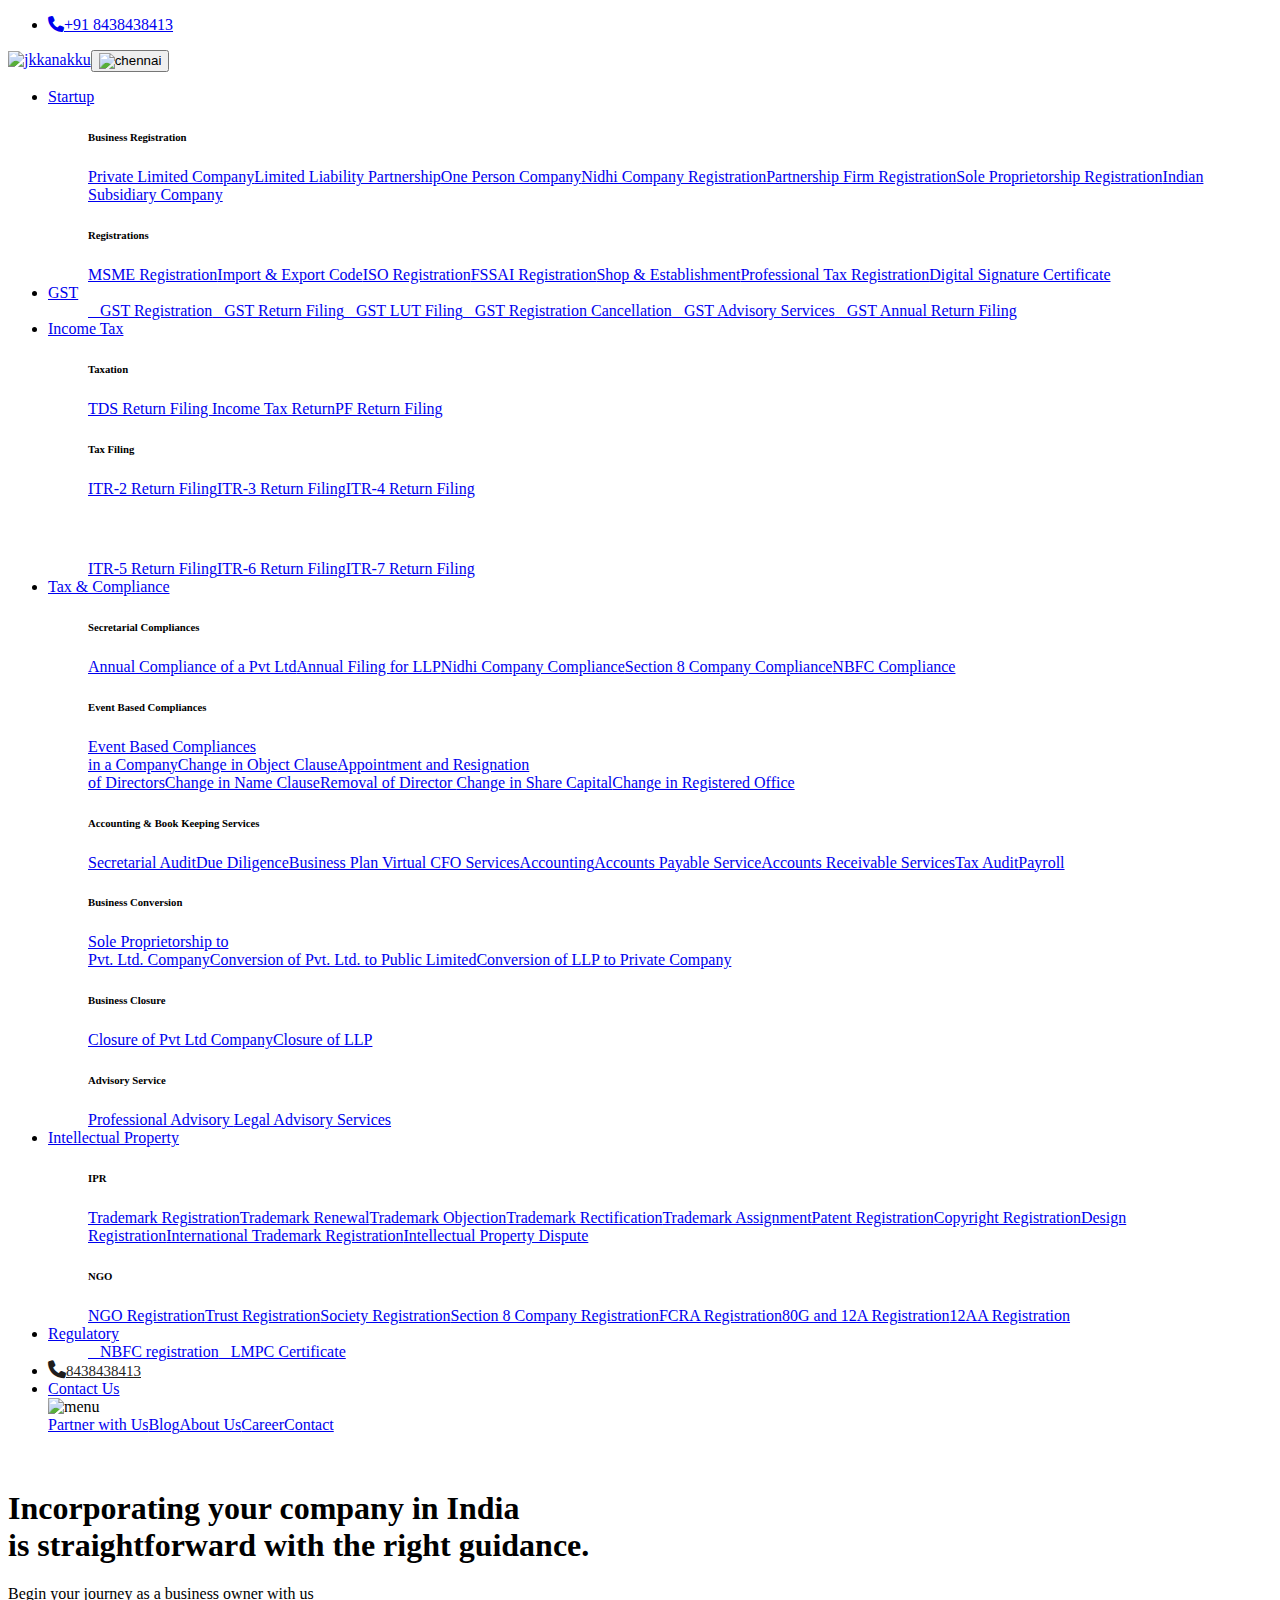
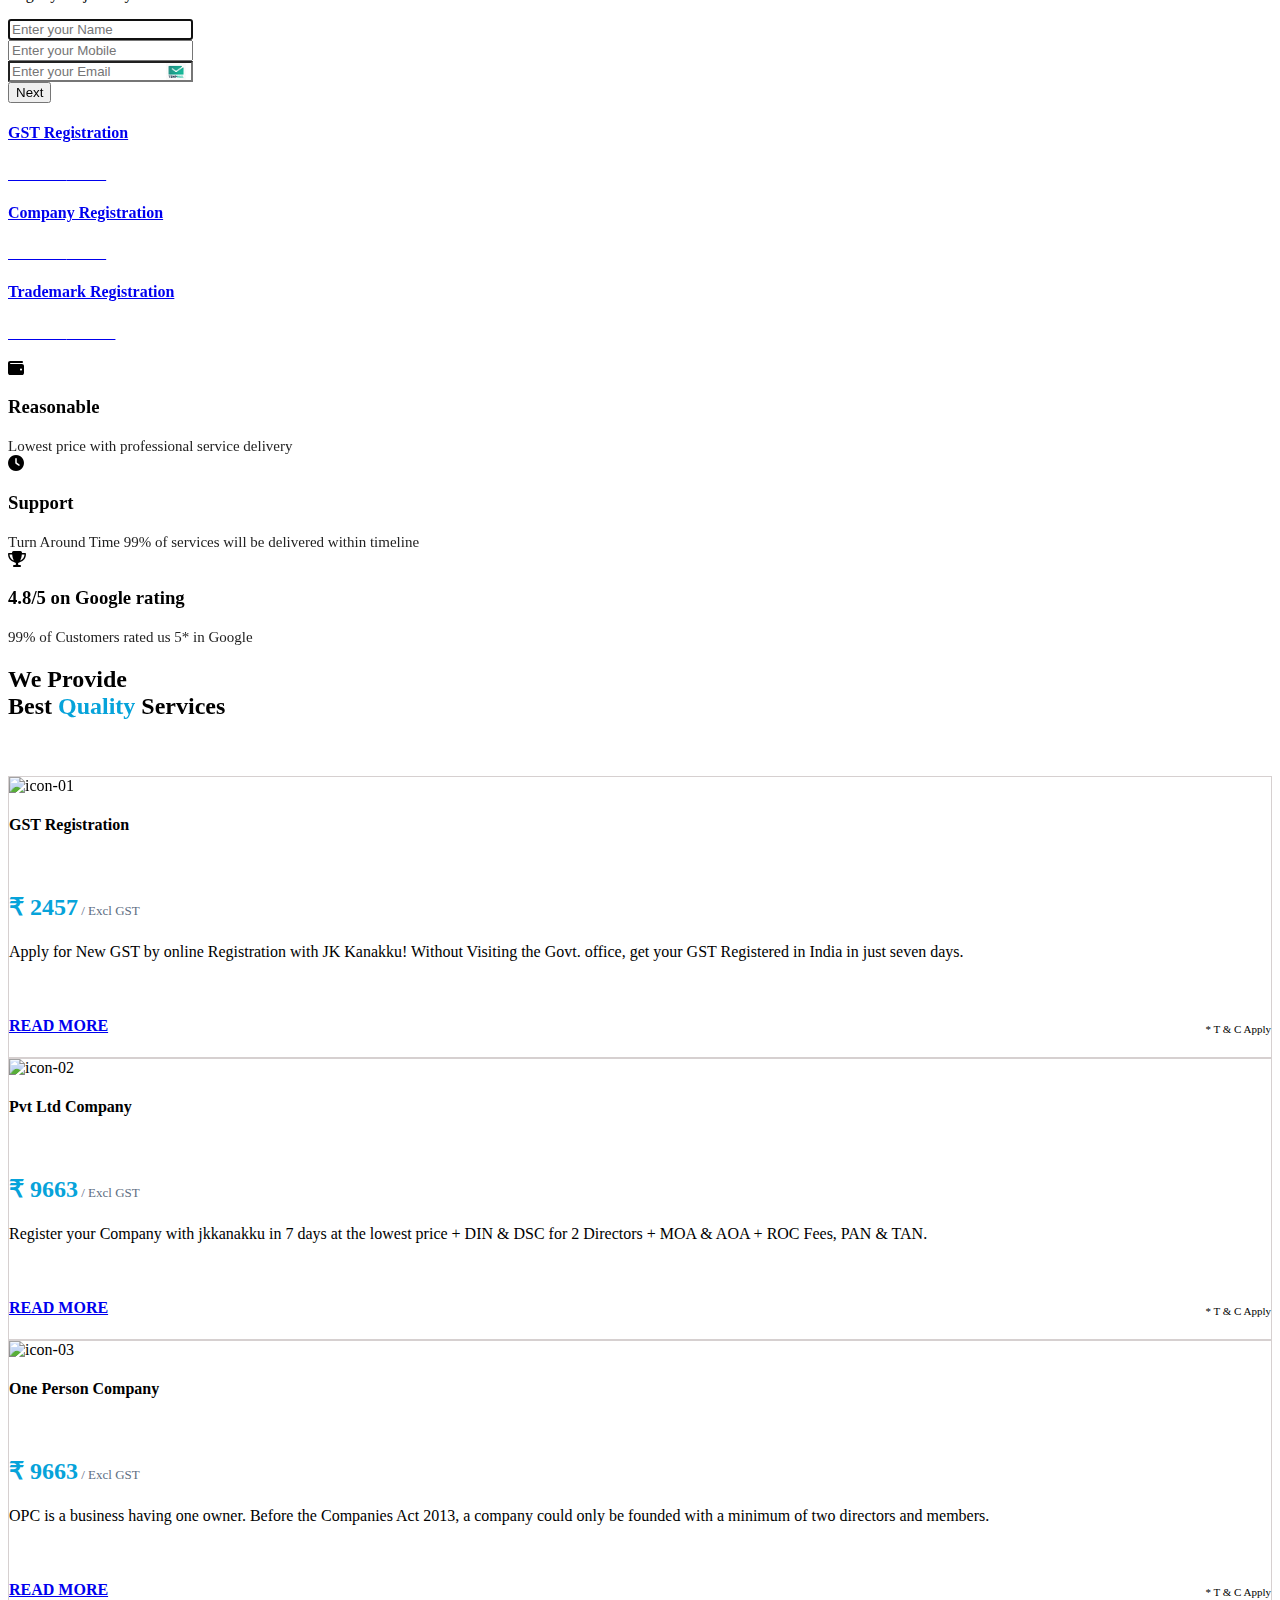
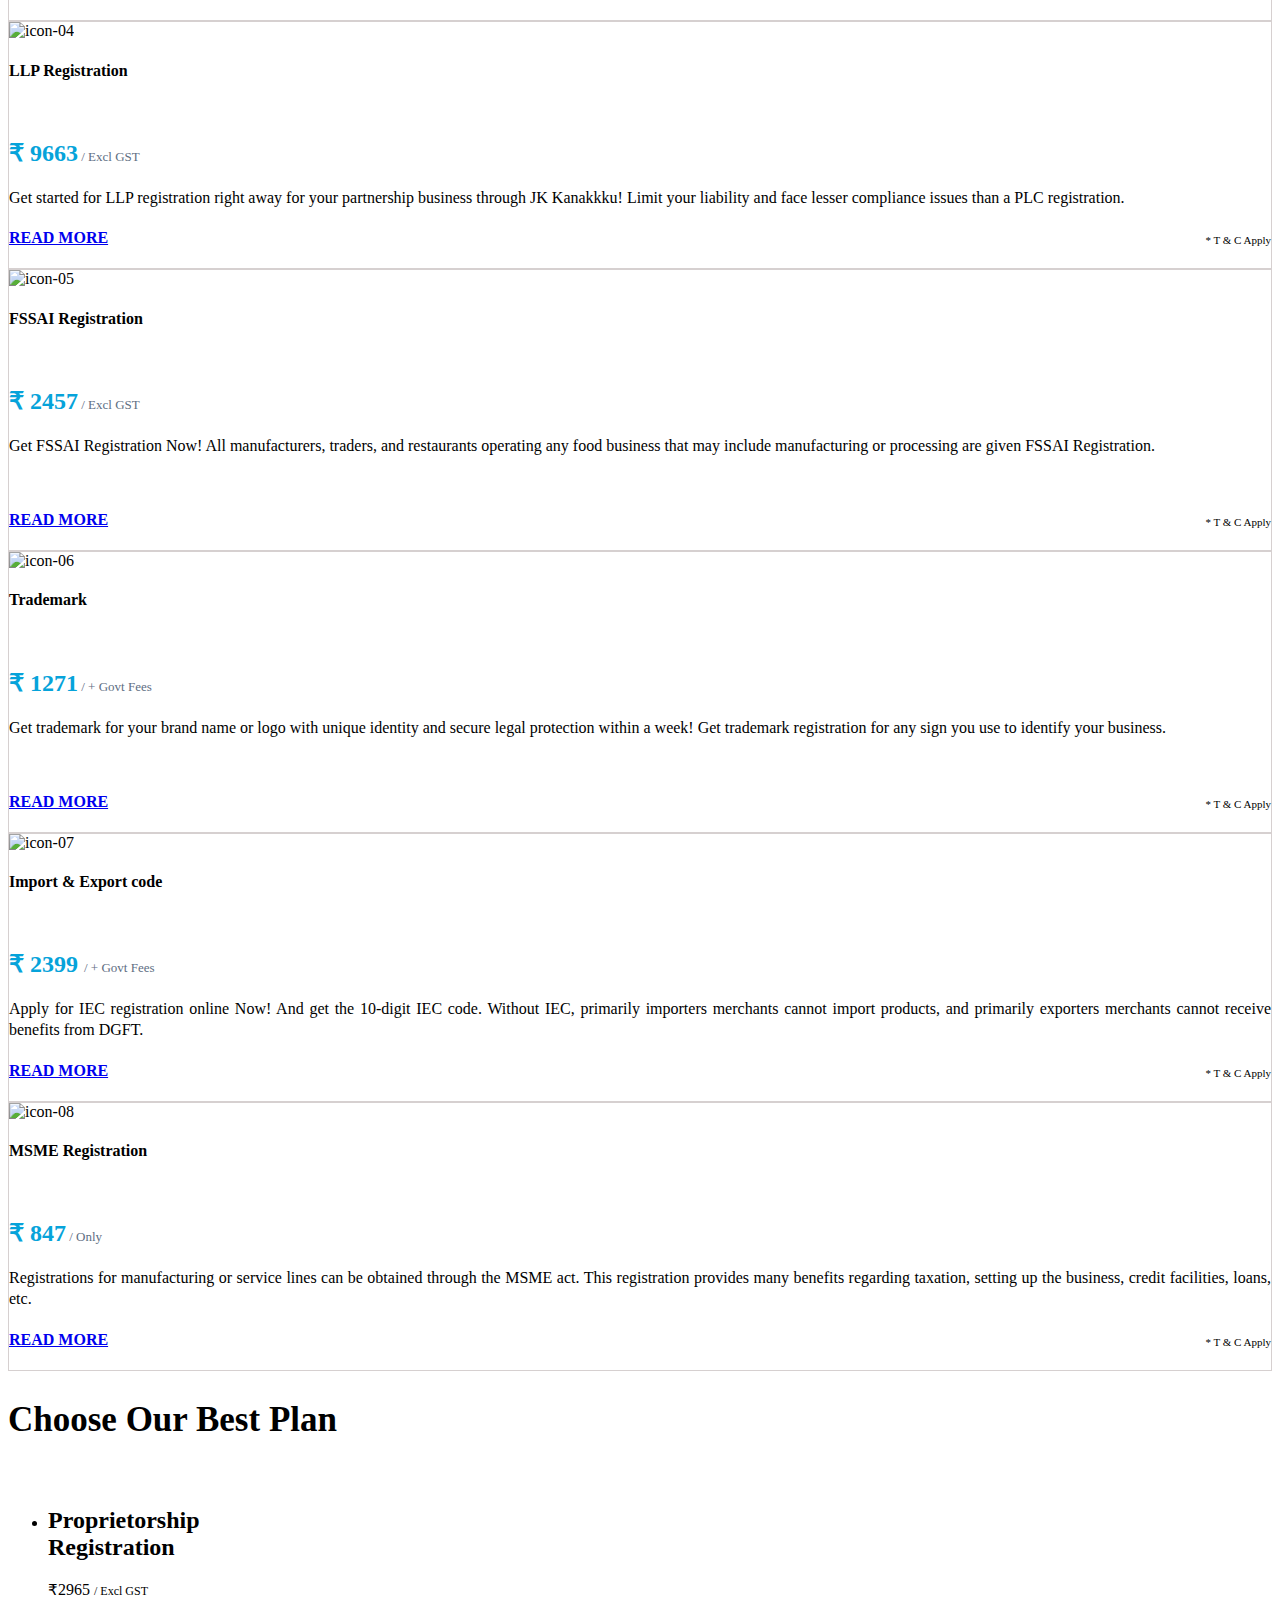
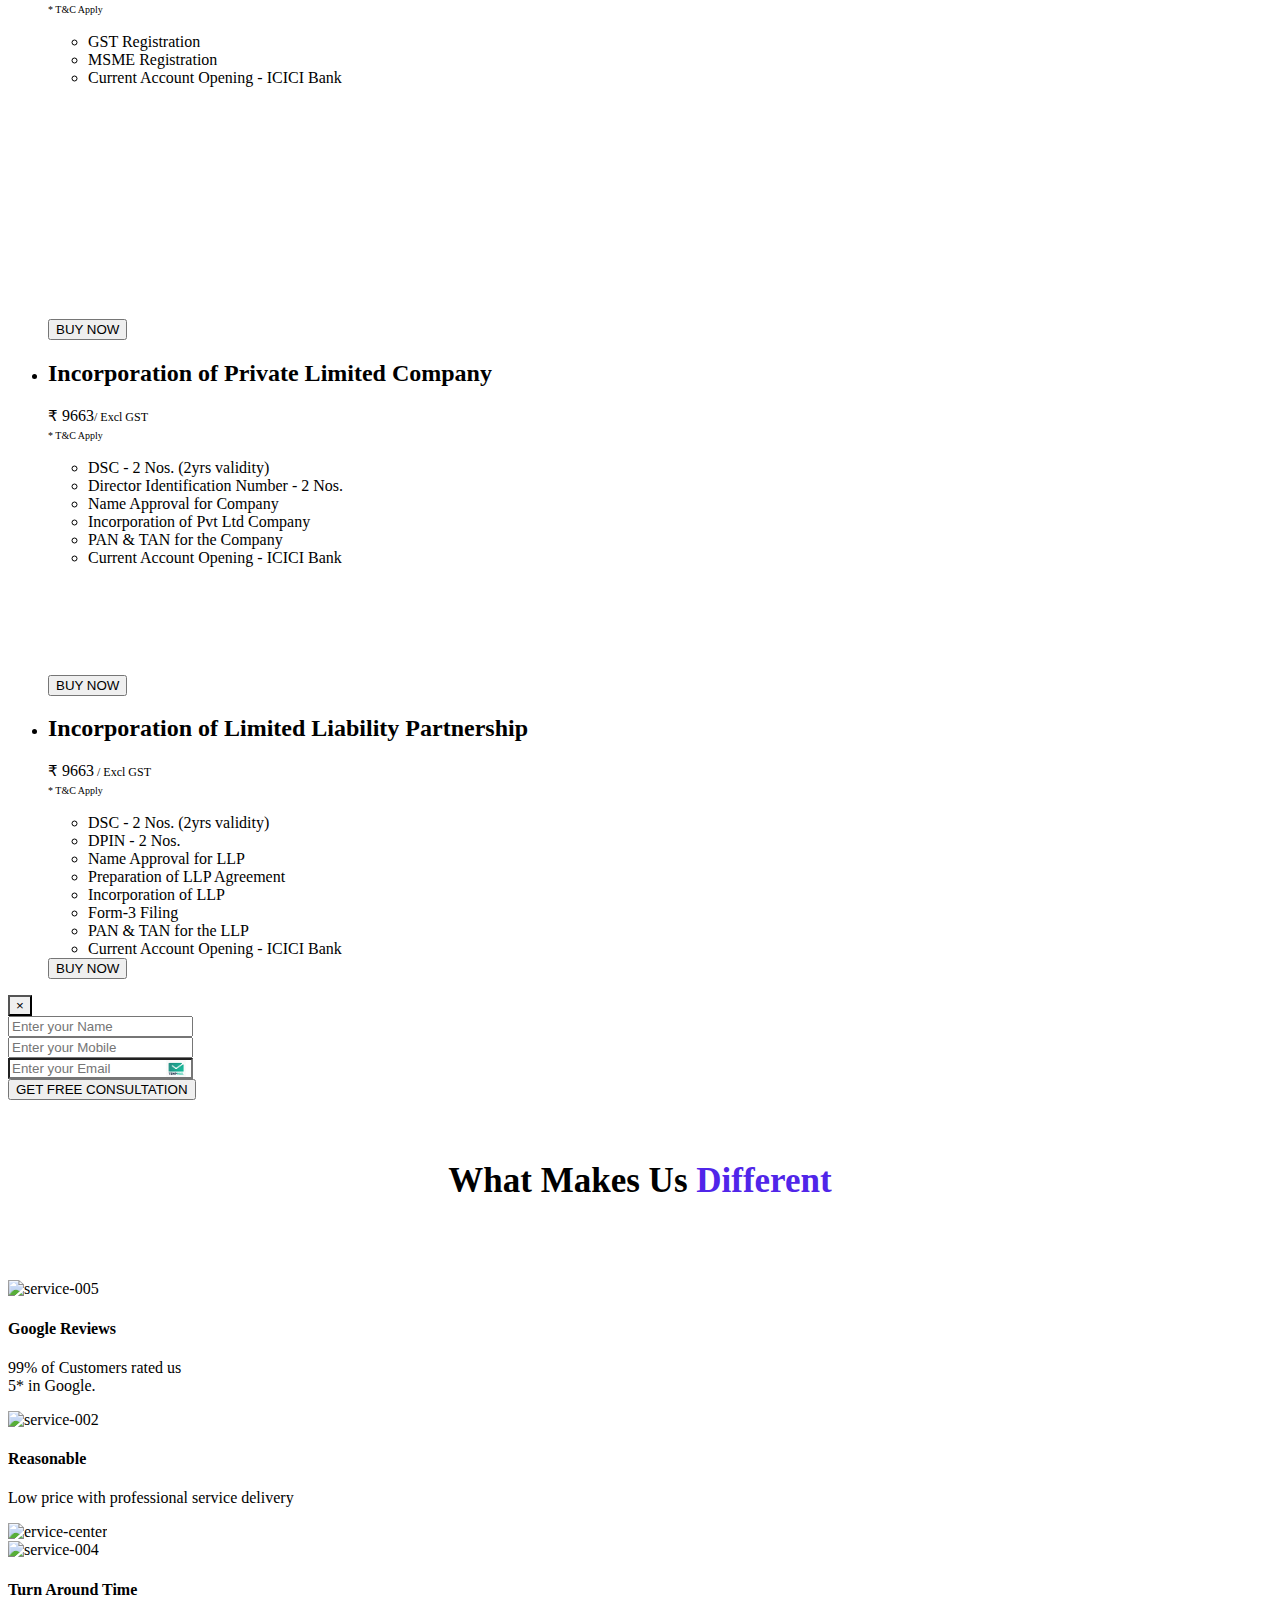
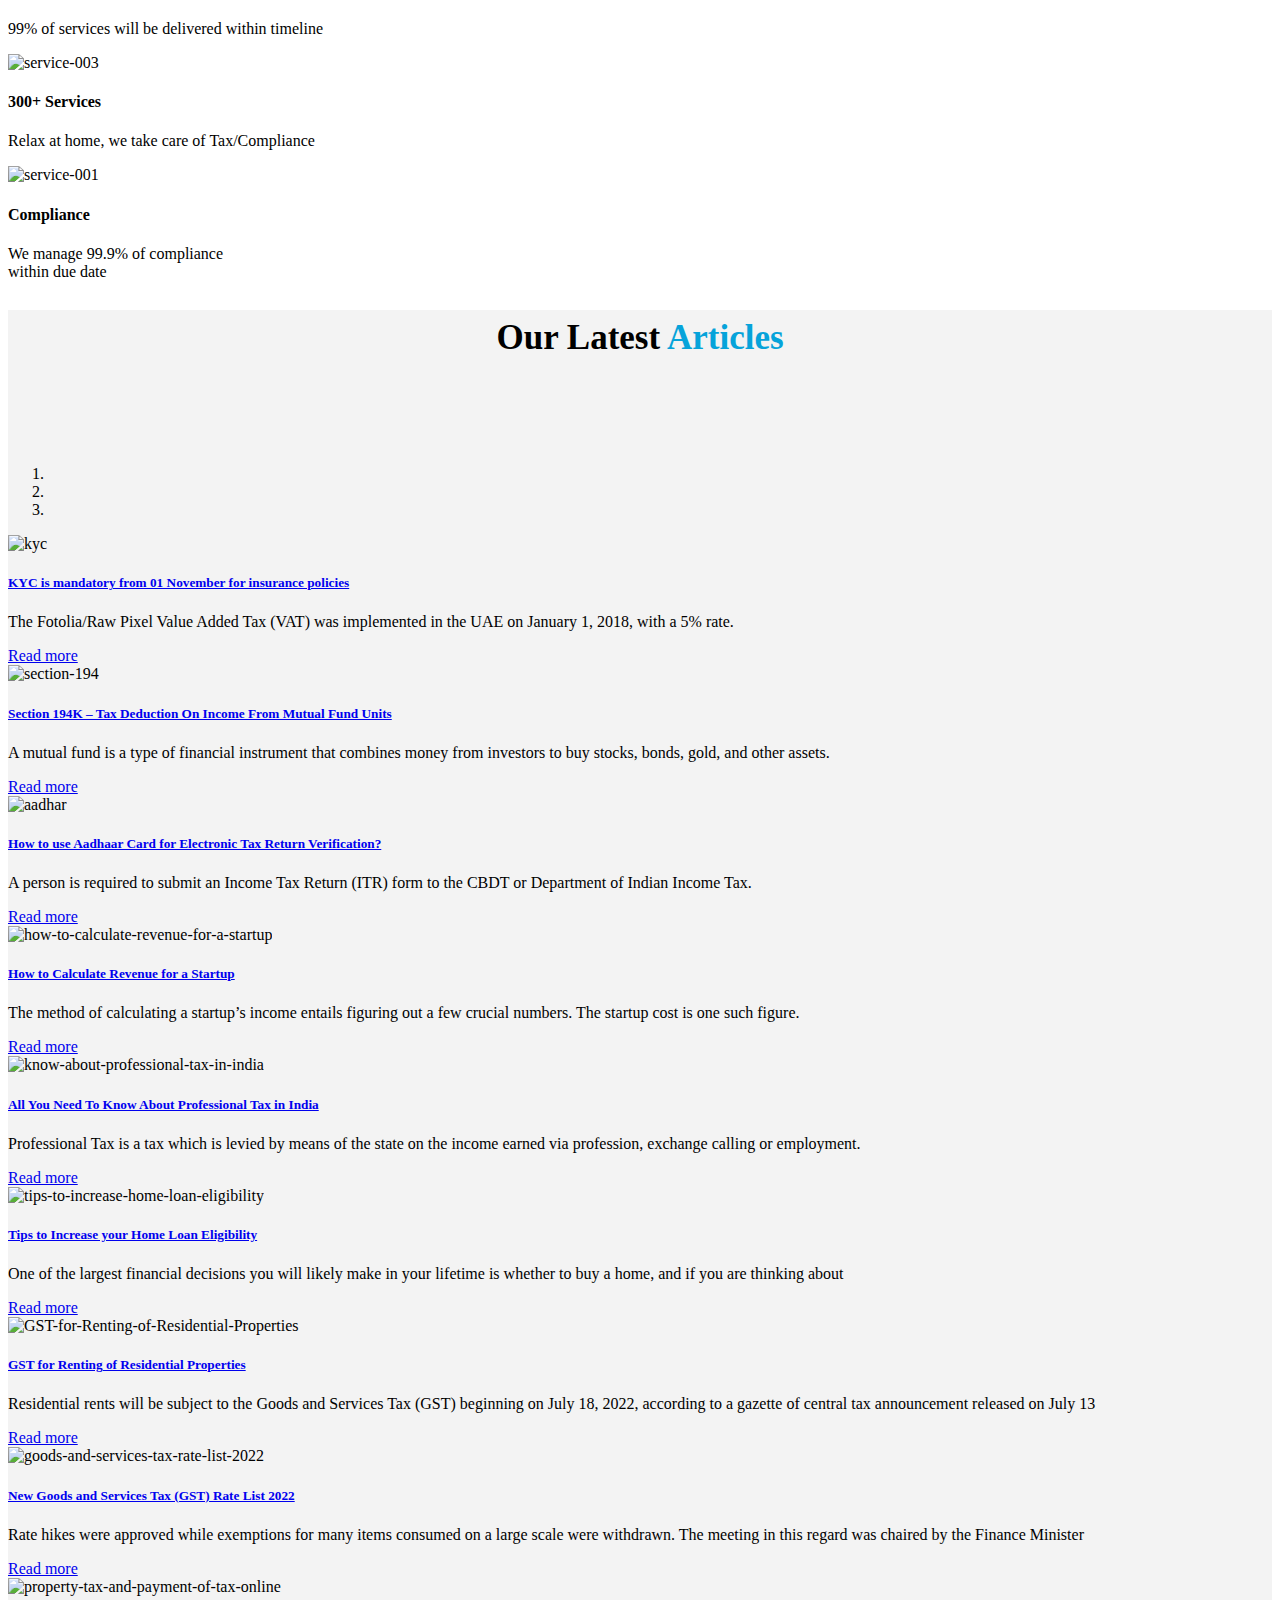
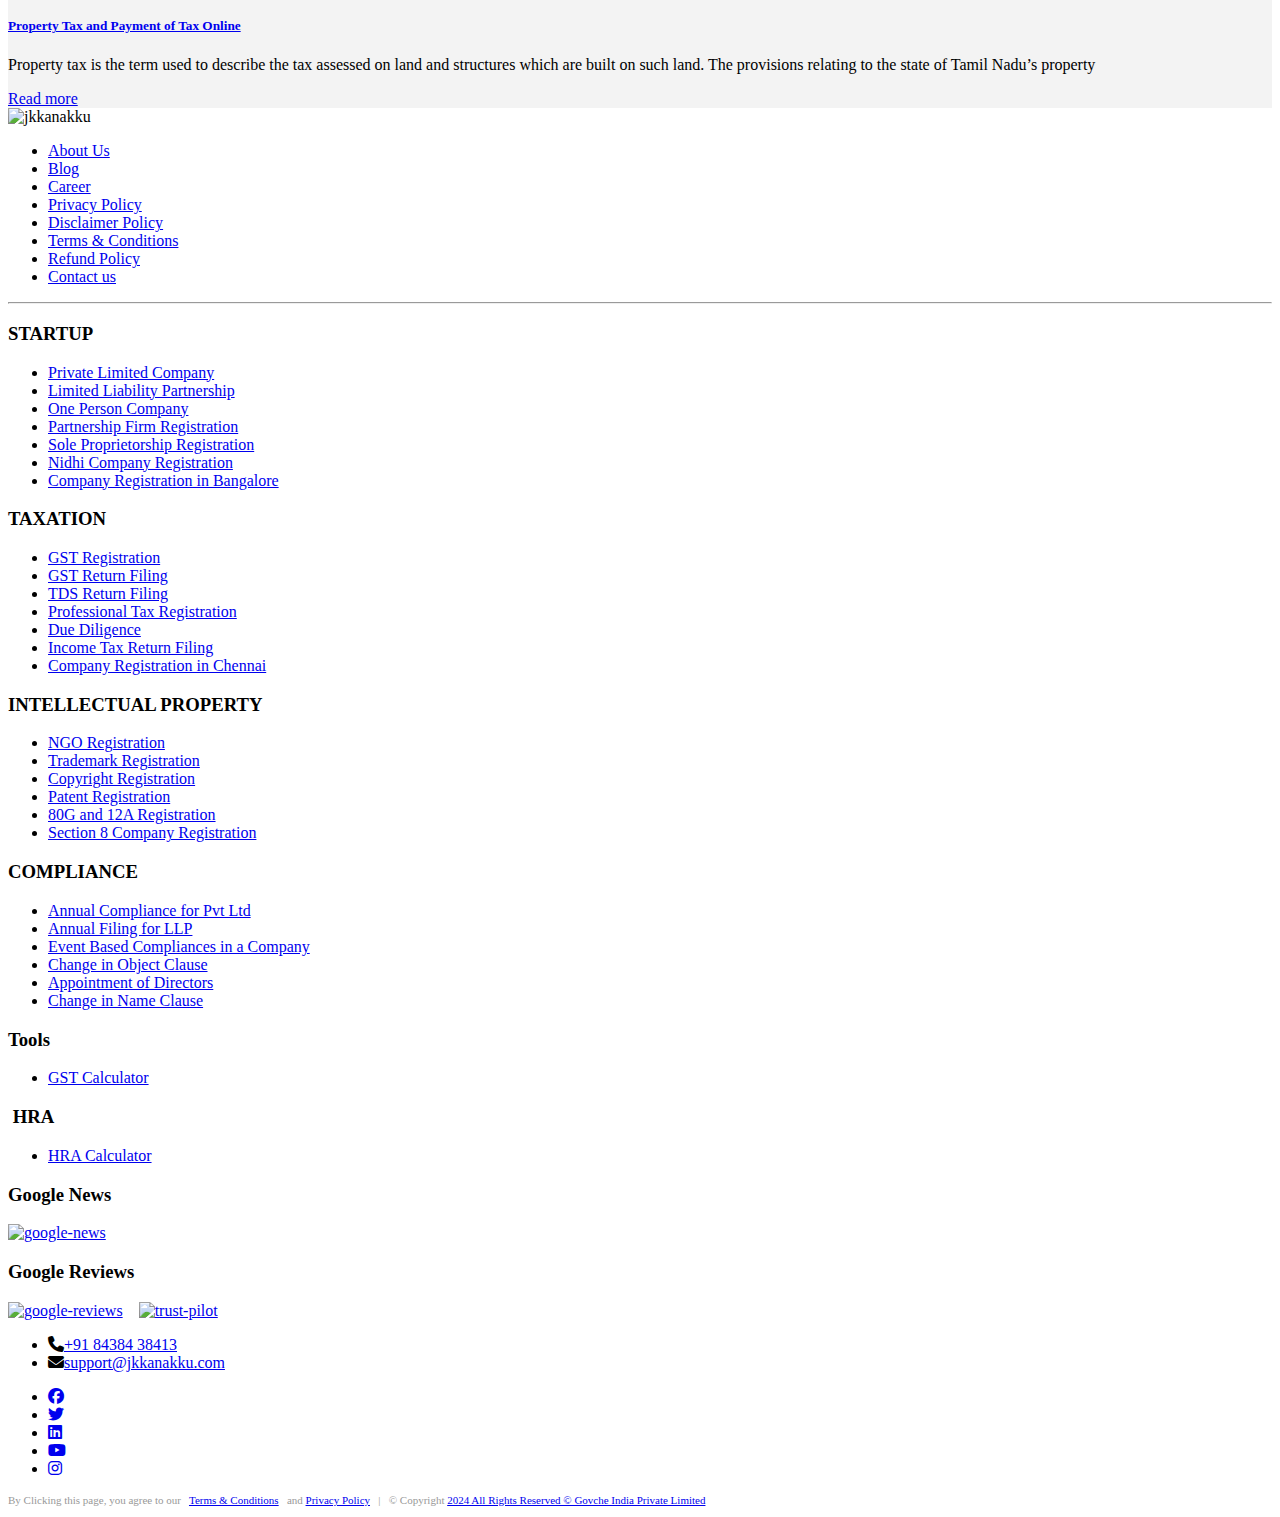
==== commit a4a91a3d: "changed 25" ====
--- a/index.html
+++ b/index.html
@@ -3,9 +3,10 @@
   <head>
     <meta charset="UTF-8" />
     <meta name="viewport" content="width=device-width, initial-scale=1.0" />
-    <title>Document</title>
+    <title>JK Kanakku</title>
     <link rel="stylesheet" href="/jk-kanakku/Layouts/mainstyles/biz.css" />
     <link
+
       rel="stylesheet"
       href="/jk-kanakku/Layouts/mainstyles/bootstrap.min.css"
     />
@@ -66,7 +67,7 @@
         ><img
           _ngcontent-serverapp-c681=""
           src="/jk-kanakku/assets/mainimages/jklogo.png"
-          alt="kanakkupillai"
+          alt="jkkanakku"
           style="width: 135px" /></a
       ><button
         _ngcontent-serverapp-c681=""
@@ -1046,7 +1047,7 @@
                         <a
                           _ngcontent-serverapp-c470=""
                           routerlink="online-gst-registration"
-                          href="./pages/GST-regitration/"
+                          href="./pages/GST-regitration/gst-registration.html"
                         >
                           <h4 _ngcontent-serverapp-c470="">GST Registration</h4>
                           <span
@@ -1065,7 +1066,7 @@
                         <a
                           _ngcontent-serverapp-c470=""
                           routerlink="private-limited-company-registration"
-                          href="/private-limited-company-registration"
+                          href="./pages/Company Registration/company registration.html"
                         >
                           <h4 _ngcontent-serverapp-c470="">
                             Company Registration
@@ -1317,7 +1318,7 @@
                       _ngcontent-serverapp-c470=""
                       style="text-align: justify; line-height: 21px"
                     >
-                      Register your Company with Kanakkupillai in 7 days at the
+                      Register your Company with jkkanakku in 7 days at the
                       lowest price + DIN &amp; DSC for 2 Directors + MOA &amp;
                       AOA + ROC Fees, PAN &amp; TAN.
                     </p>
@@ -2656,7 +2657,7 @@
                 <img
                   _ngcontent-serverapp-c682=""
                   src="/jk-kanakku/assets/mainimages/jklogo.png"
-                  alt="kanakkupillai"
+                  alt="jkkanakku"
                   style="width: 50%"
                 />
               </div>
